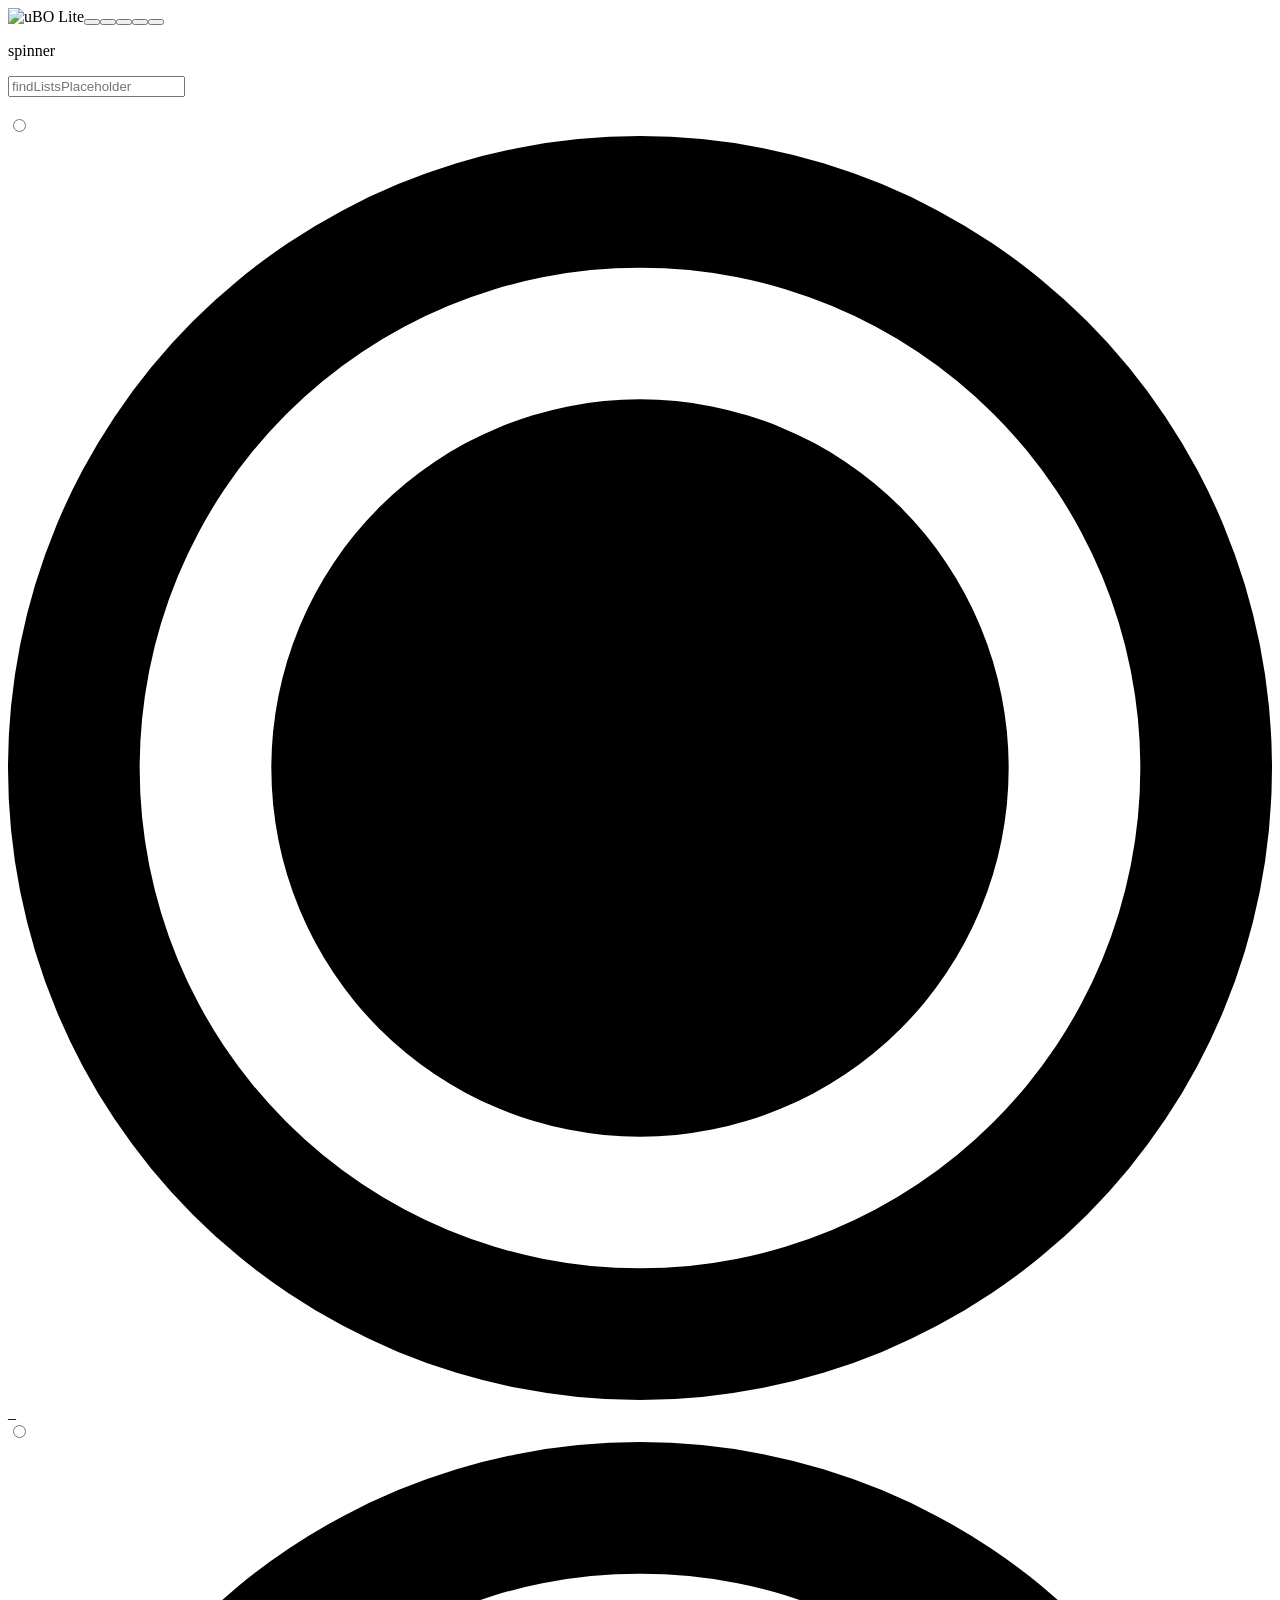
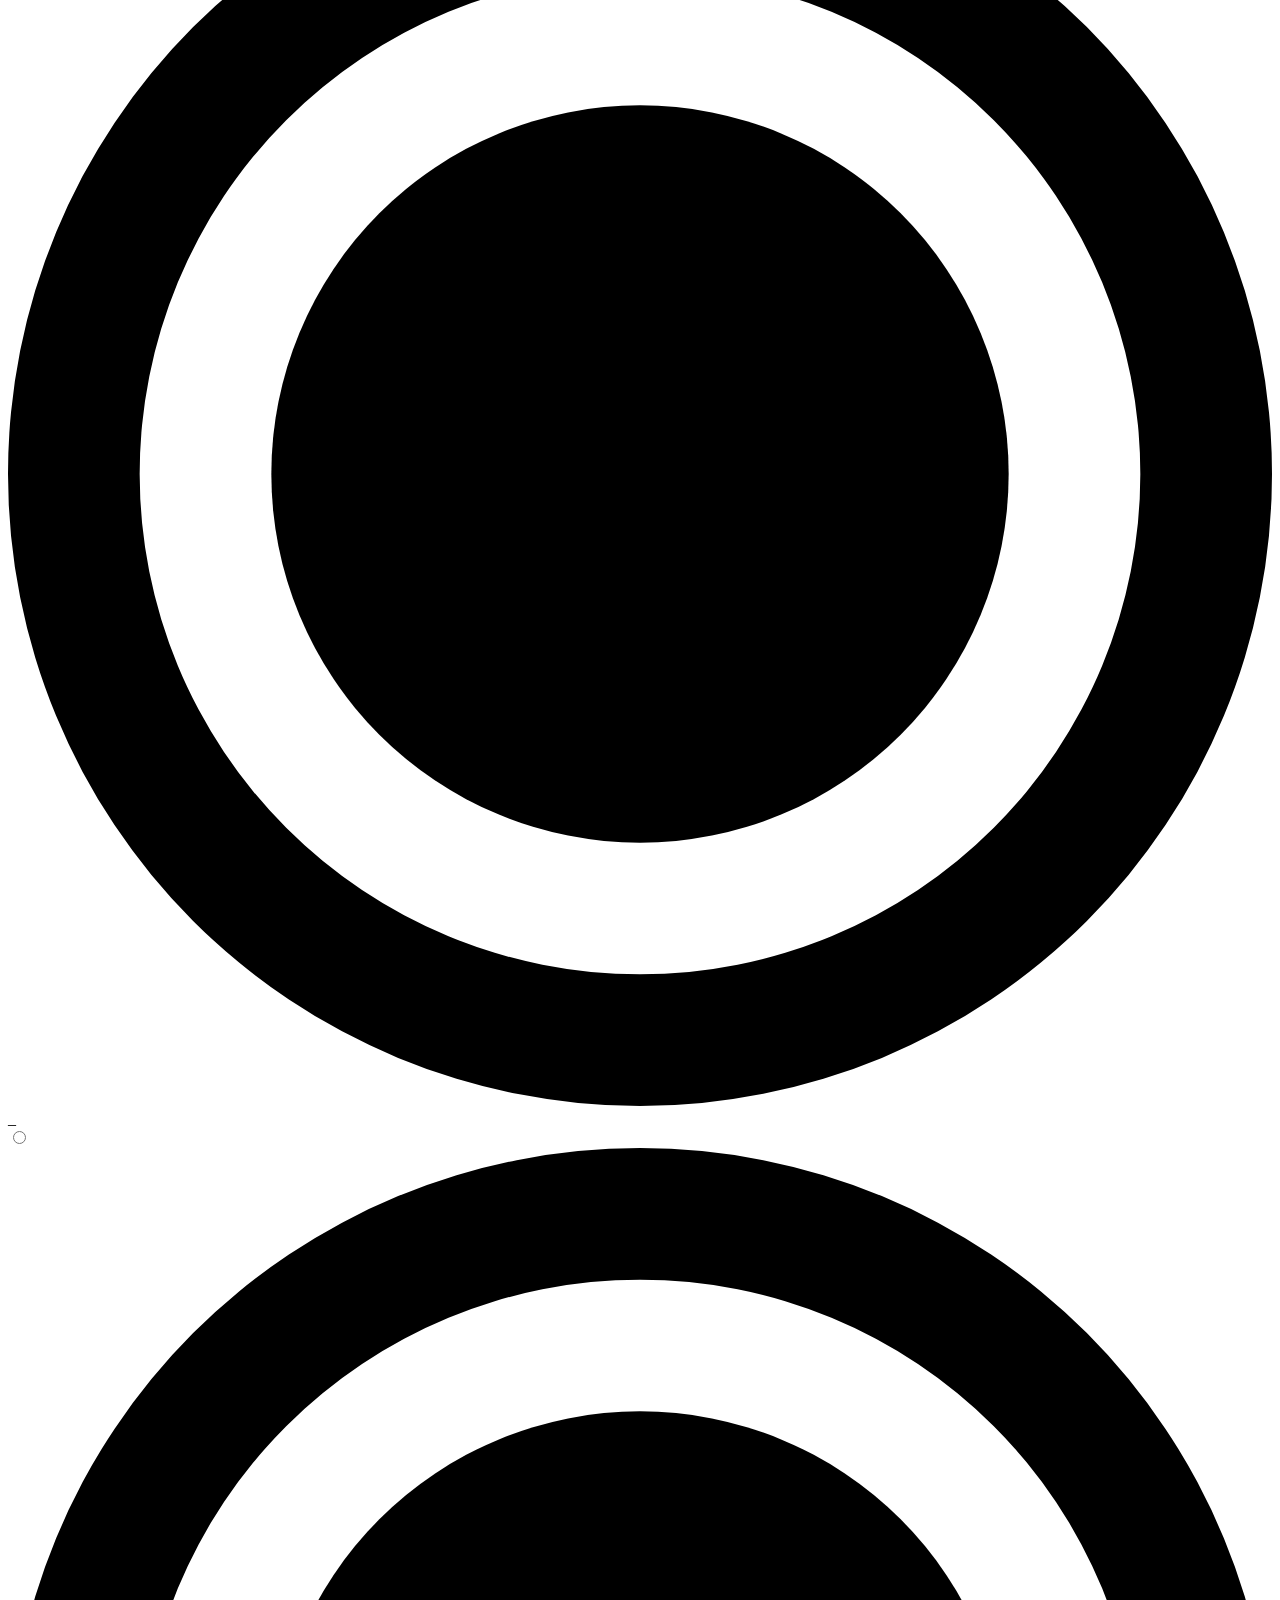
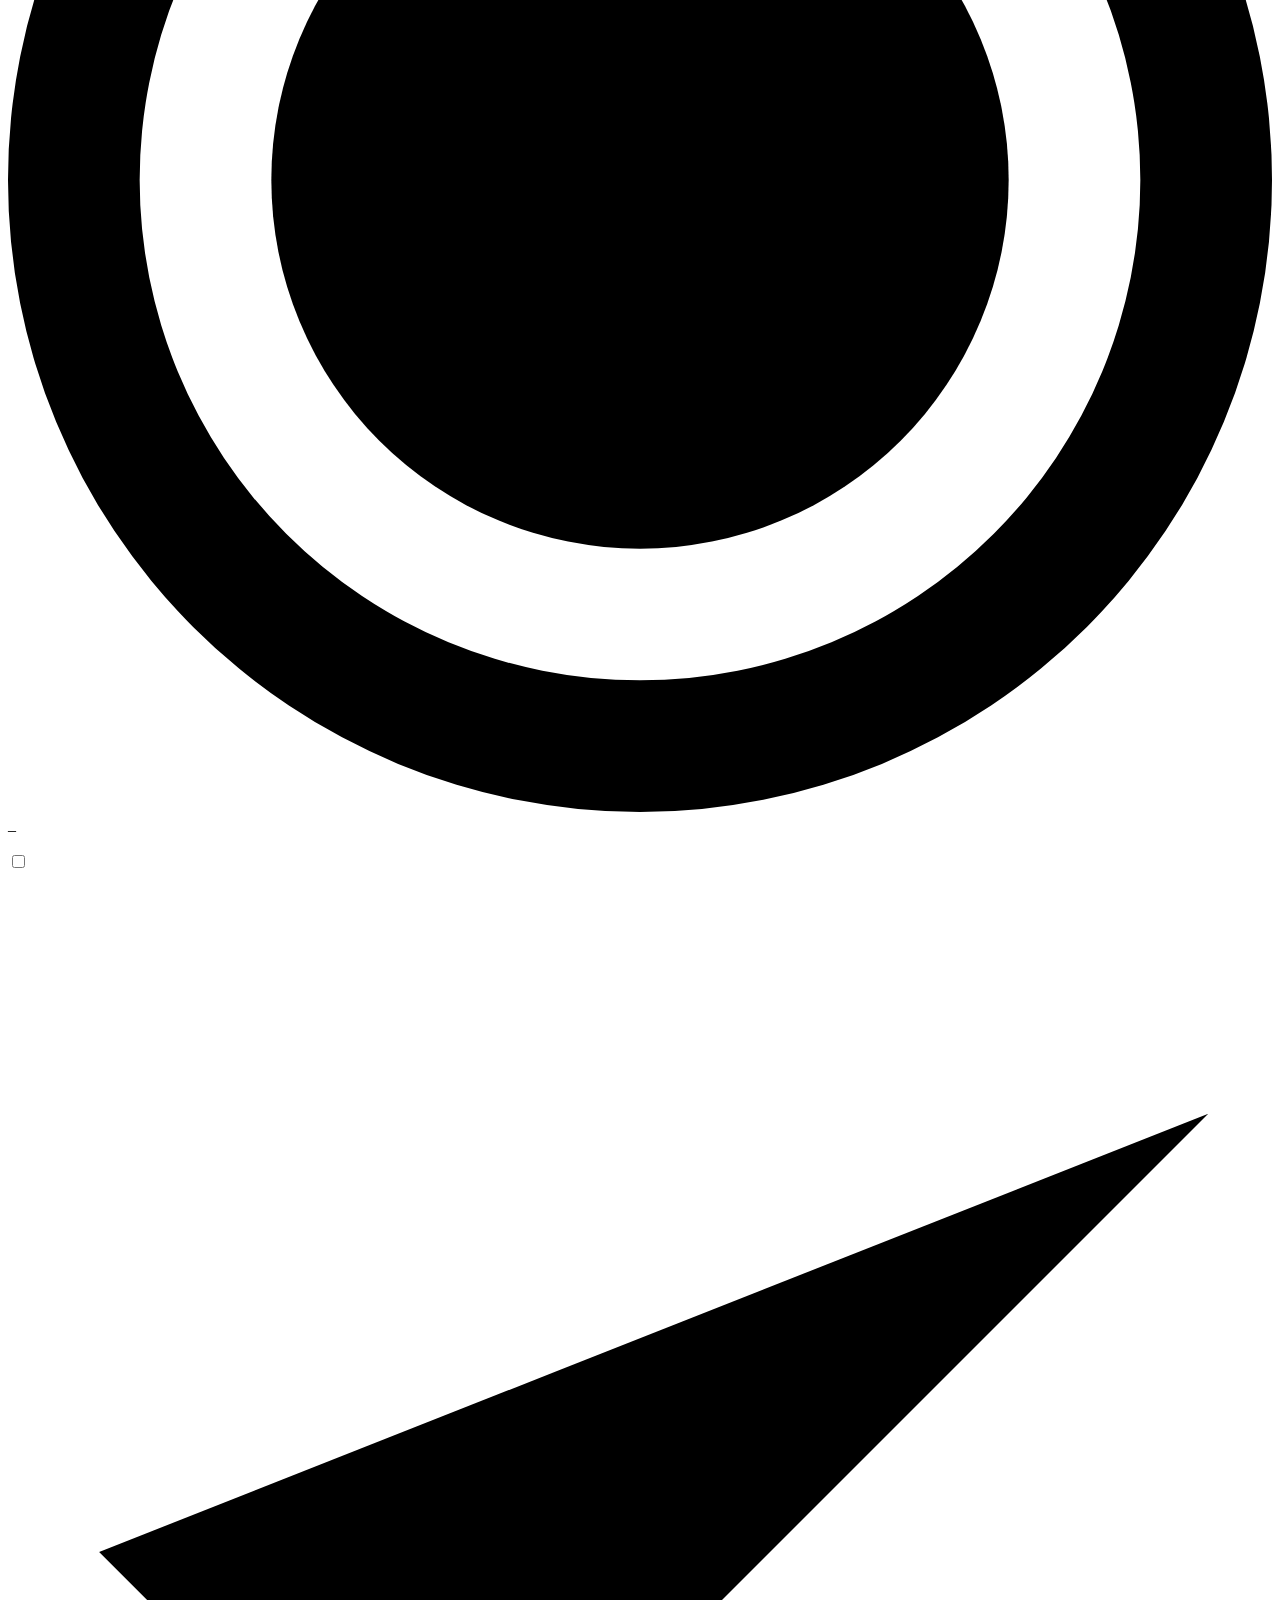
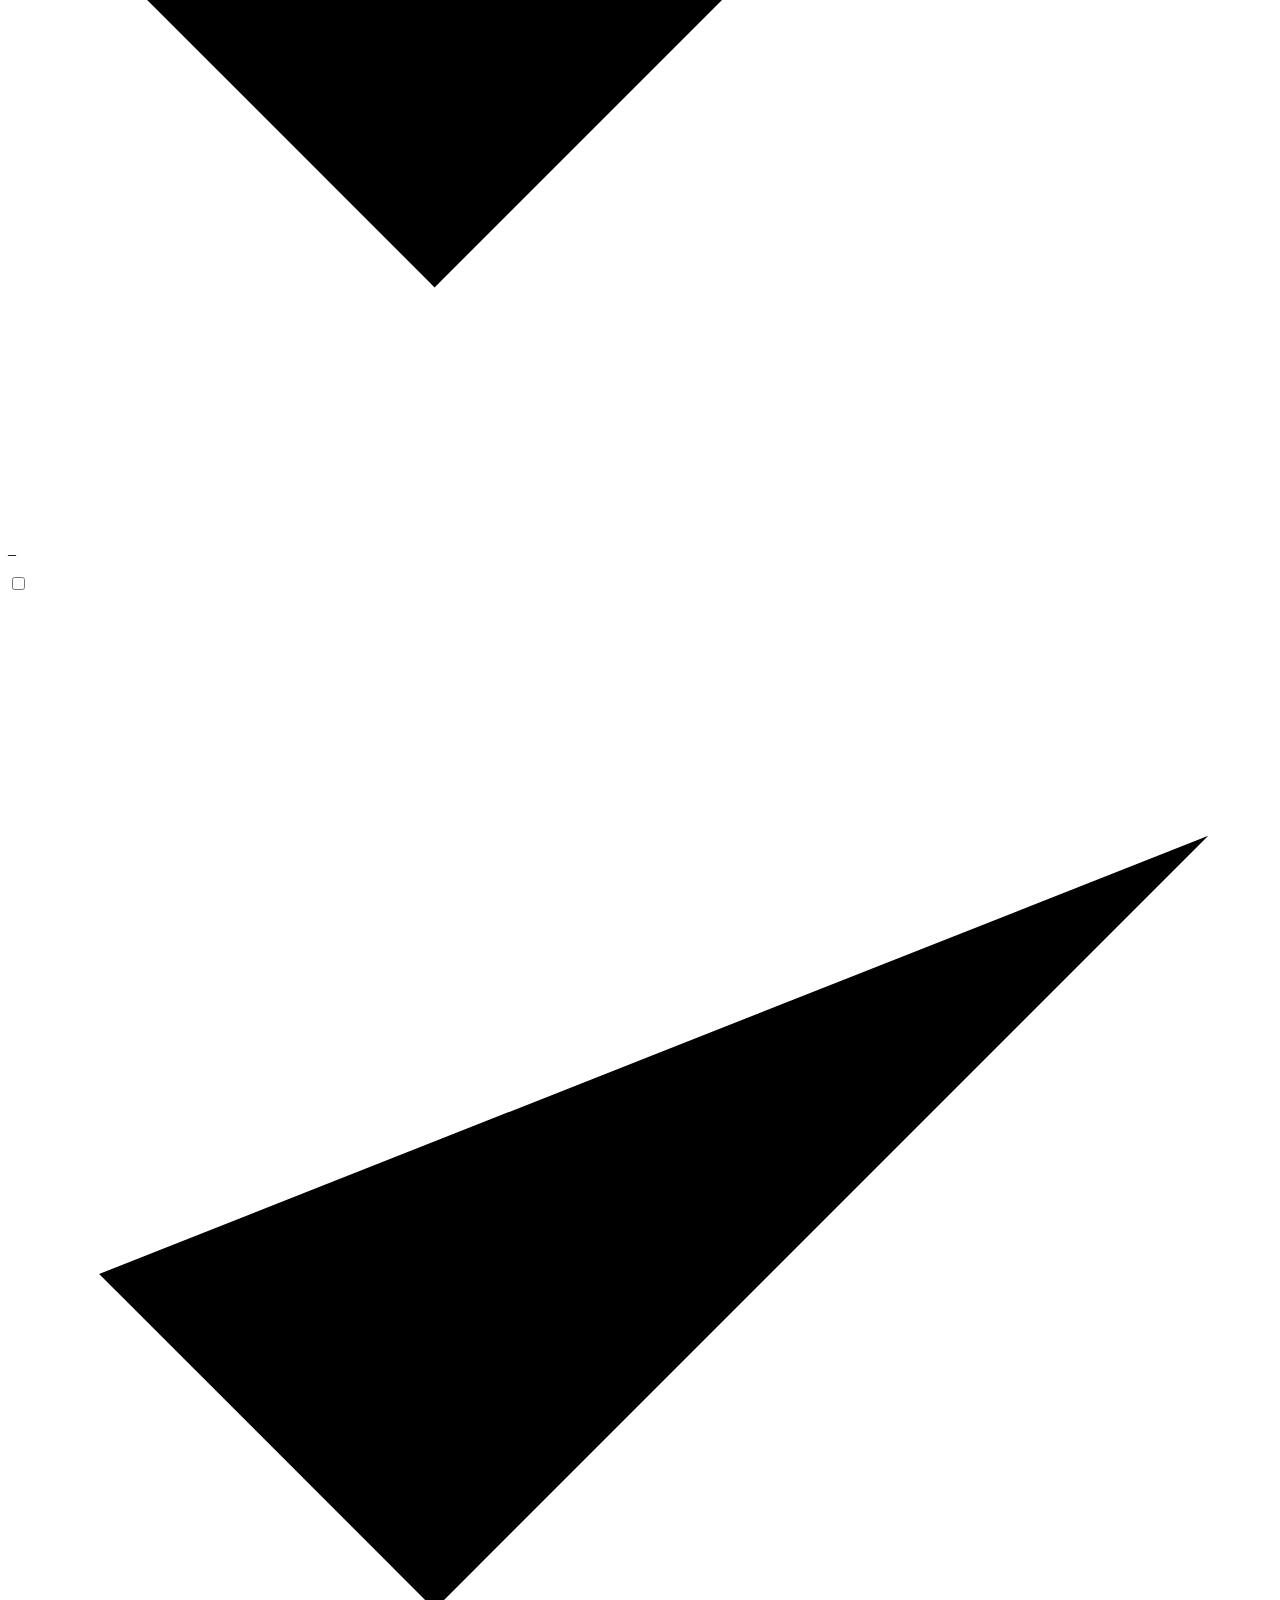
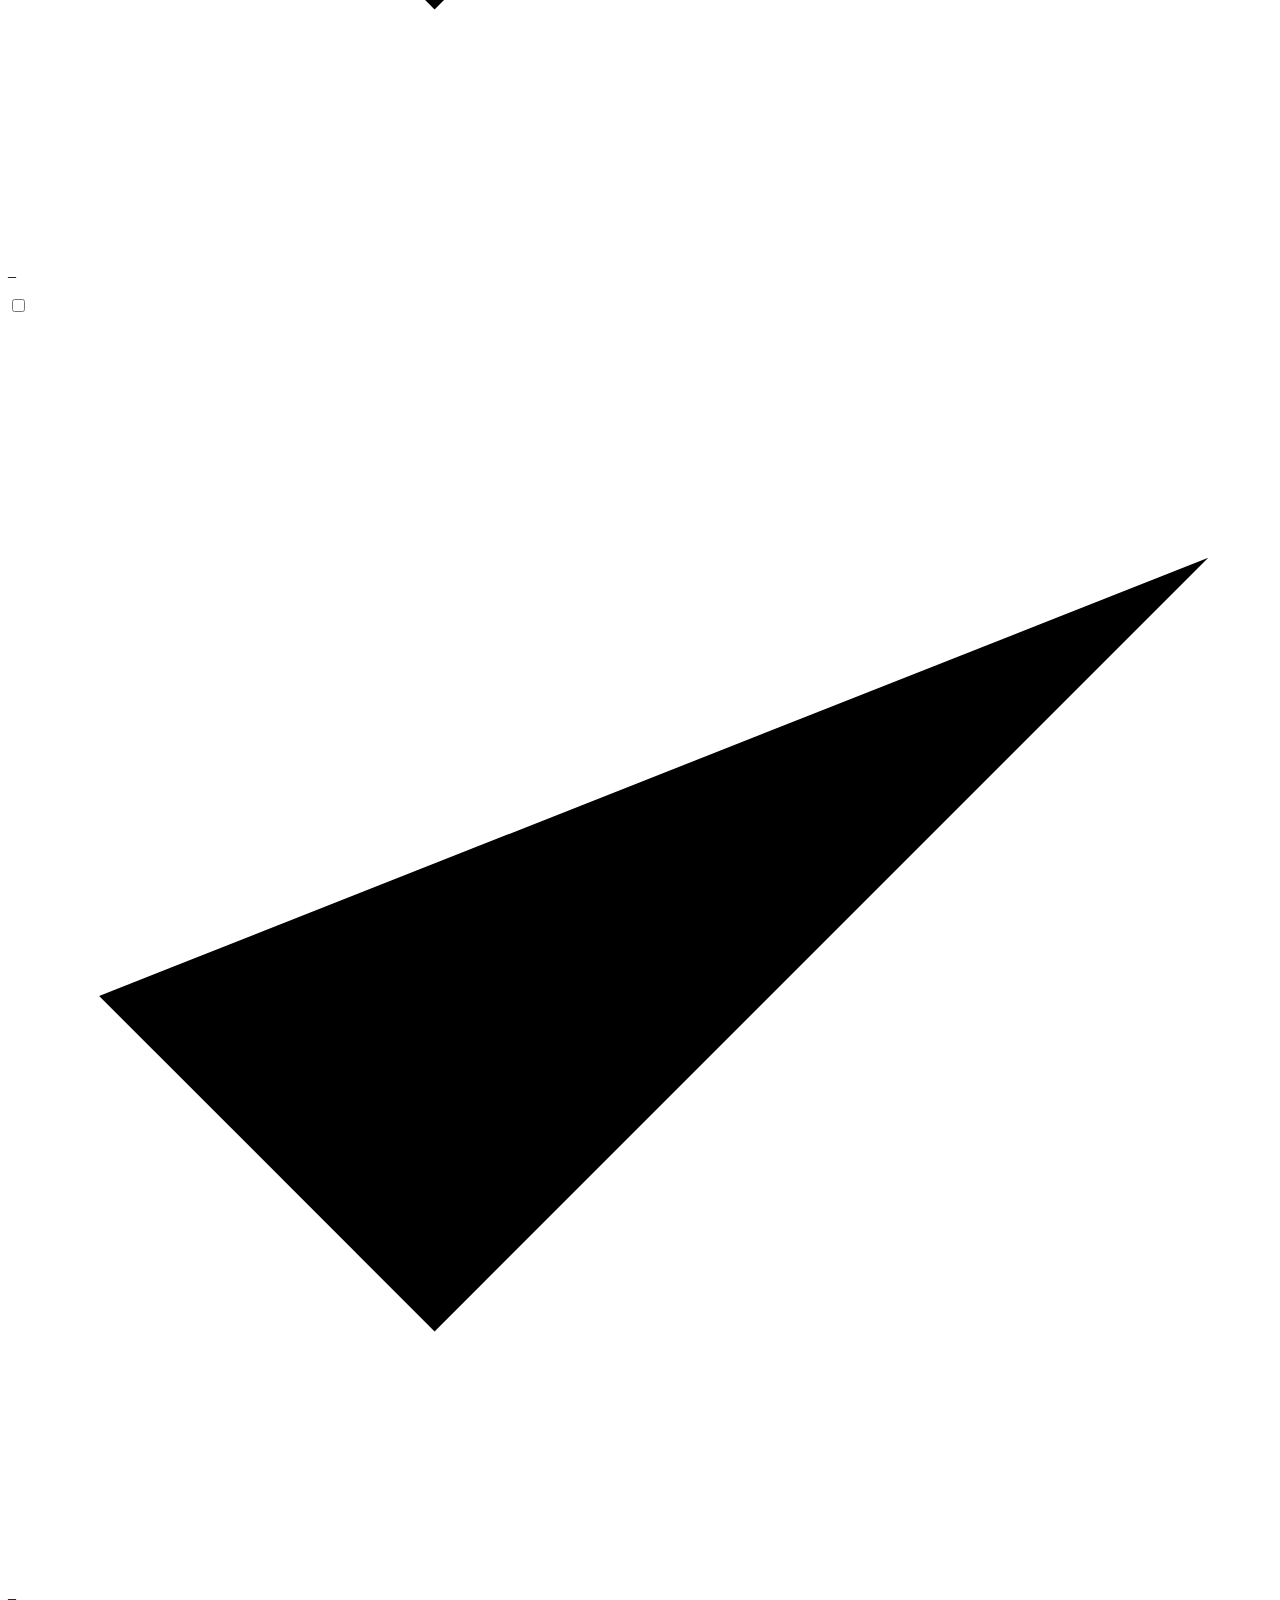
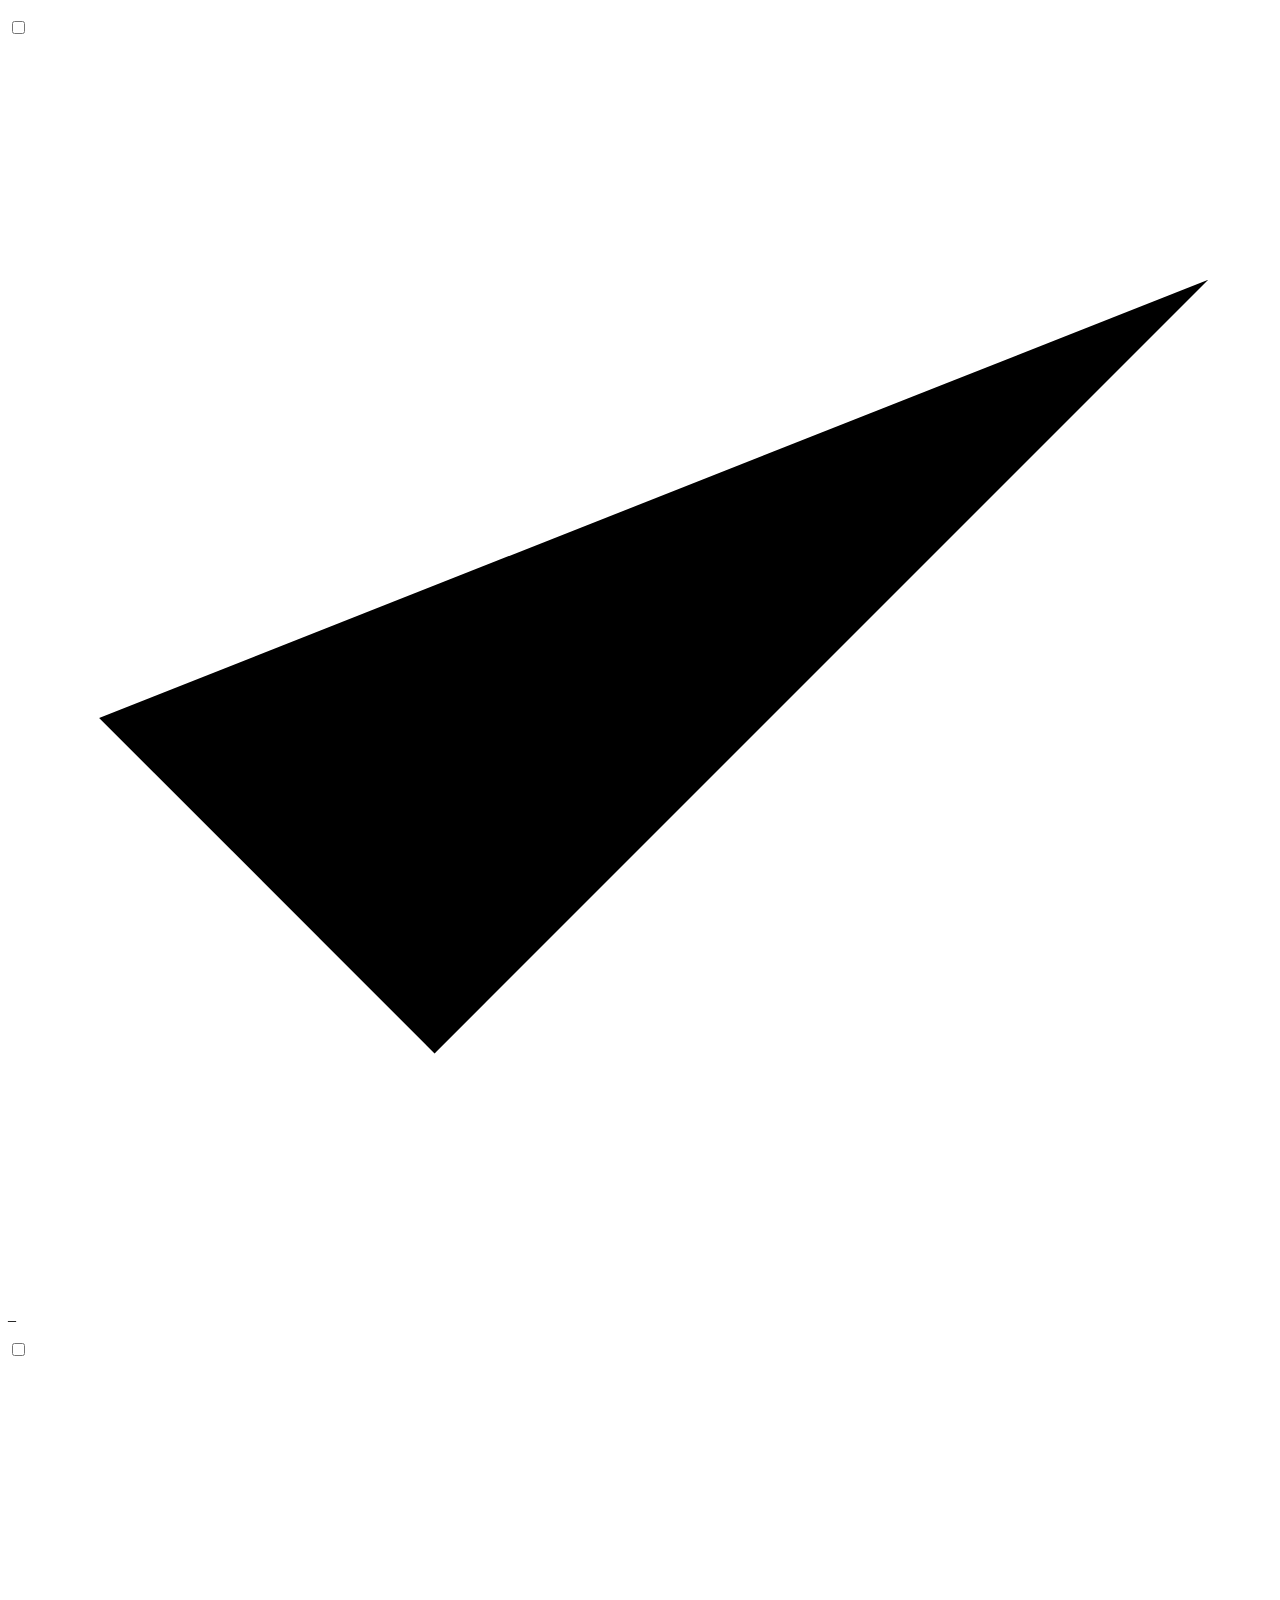
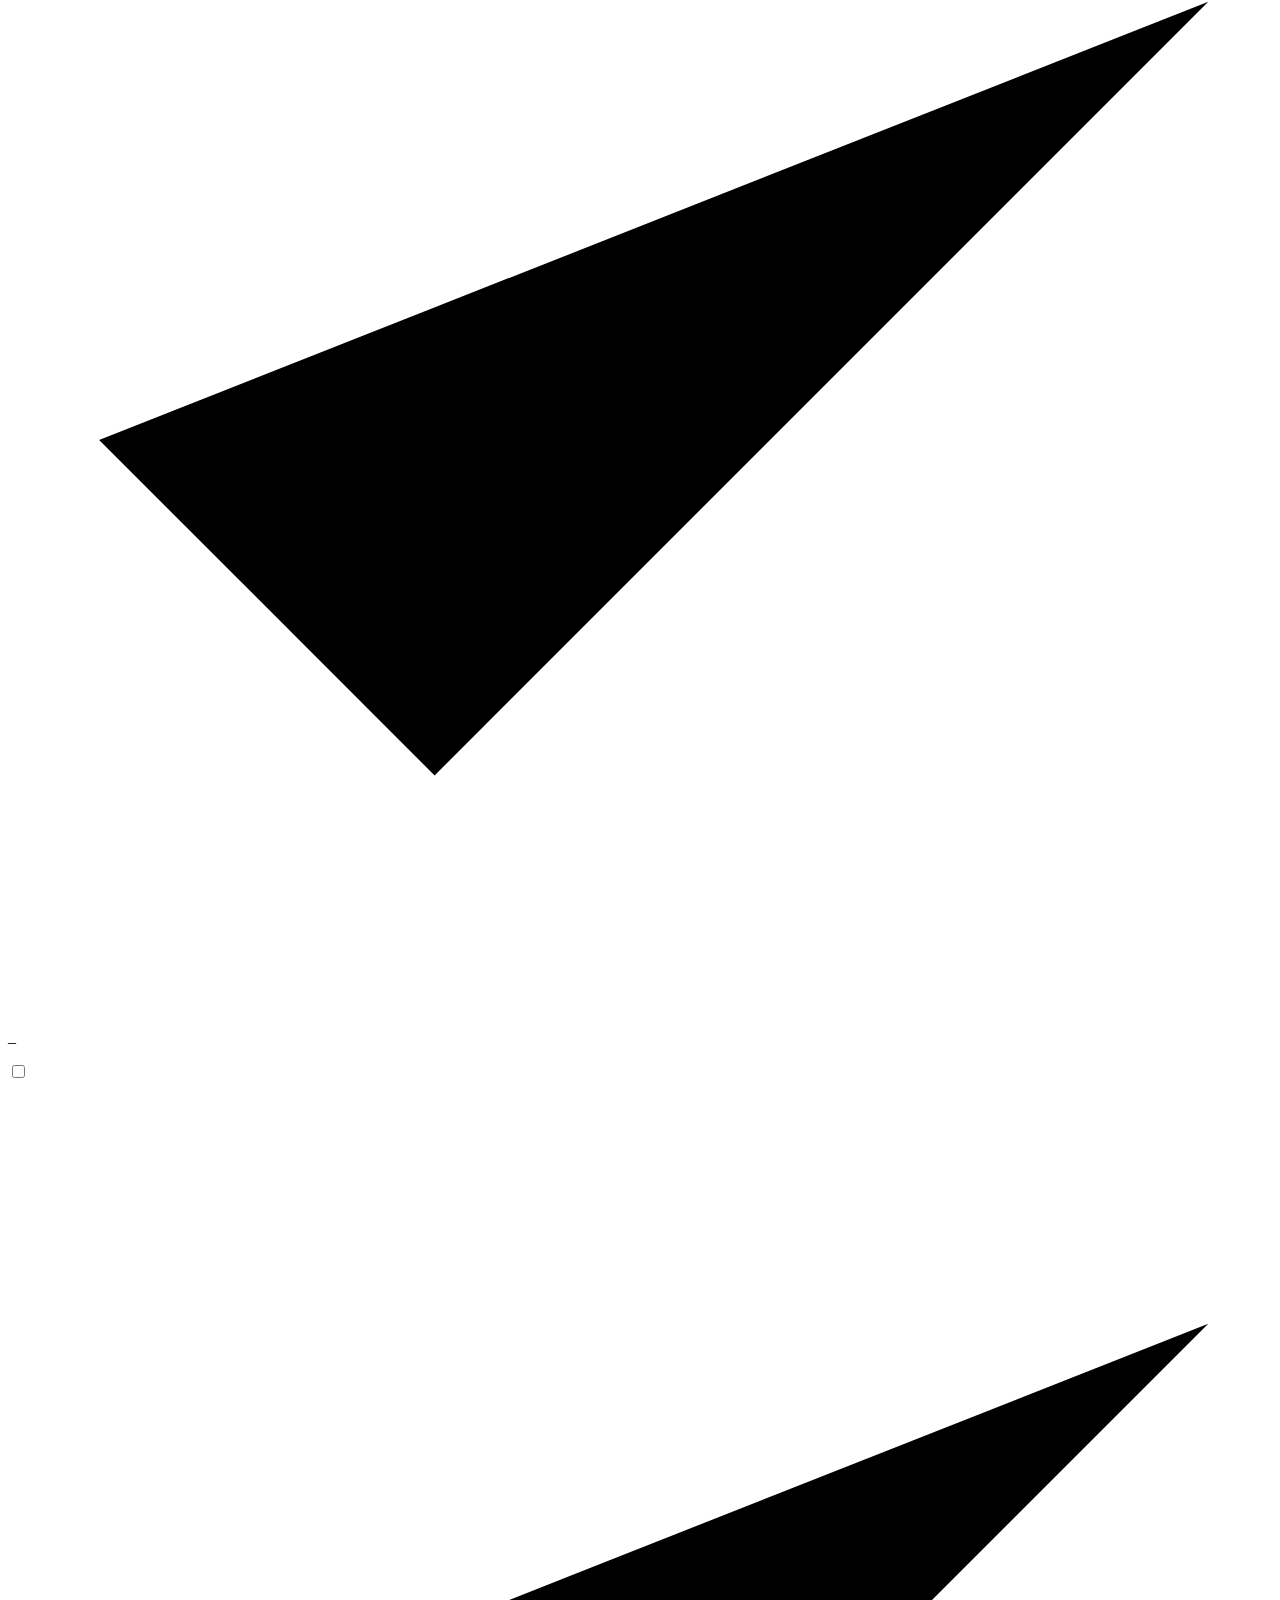
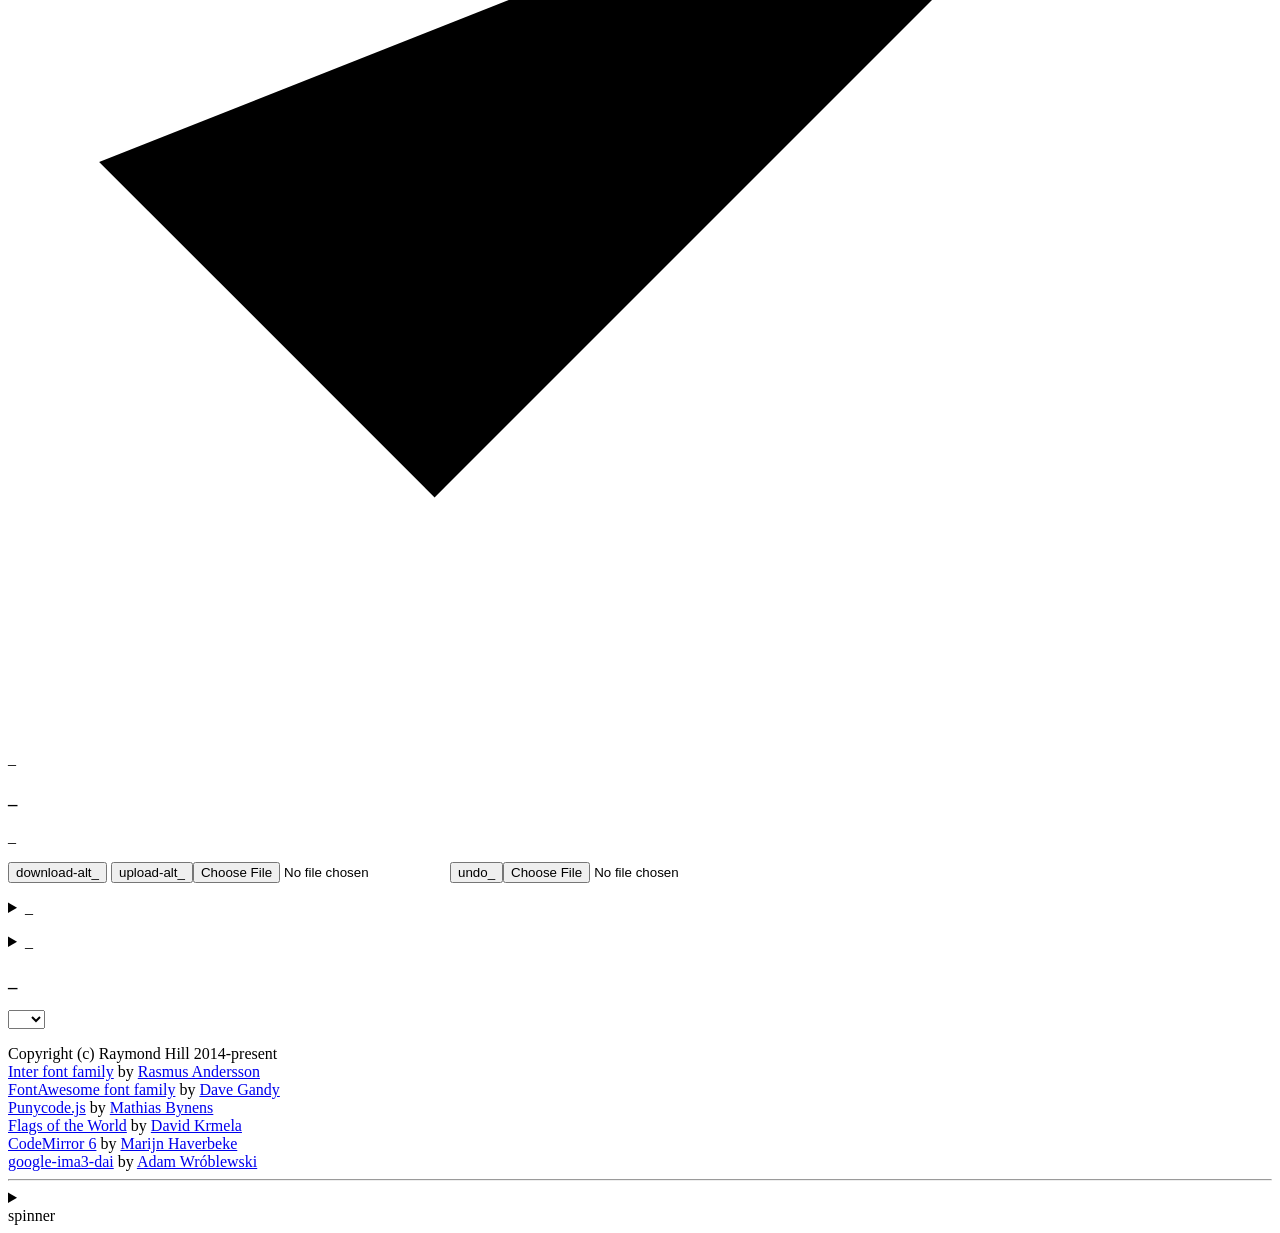
==== platform/mv3/extension/dashboard.html @ 1b6cca25 "mv3: add a generic anti-adblock defuser The filter-driven scriptlets are injected only on hostnames " ====
<!DOCTYPE html>
<html>
<head>
<meta charset="utf-8">
<meta name="viewport" content="width=device-width, initial-scale=1, minimum-scale=1">
<meta name="color-scheme" content="light dark" />
<title data-i18n="dashboardName"></title>
<link rel="stylesheet" href="css/default.css">
<link rel="stylesheet" href="css/common.css">
<link rel="stylesheet" href="css/fa-icons.css">
<link rel="stylesheet" href="css/dashboard.css">

<link rel="stylesheet" href="css/dashboard-common.css">
<link rel="stylesheet" href="css/filtering-mode.css">
<link rel="stylesheet" href="css/settings.css">
<link rel="stylesheet" href="css/filter-editor.css">
<link rel="stylesheet" href="css/develop.css">

<link rel="icon" type="image/png" href="img/icon_64.png"/>
</head>

<body data-pane="settings" class="loading">

<!-- -------- -->
<header>
    <nav id="dashboard-nav">
        <span class="logo"><img data-i18n-title="extName" src="img/ublock.svg" alt="uBO Lite"></span><!--
     --><button class="tabButton" type="button" data-pane="settings" data-i18n="settingsPageName" tabindex="0"></button><!--
     --><button class="tabButton" type="button" data-pane="rulesets" data-i18n="aboutFilterLists" tabindex="0"></button><!--
     --><button class="tabButton" type="button" data-pane="filters" data-i18n="customFiltersPageName"tabindex="0"></button><!--
     --><button class="tabButton" type="button" data-pane="develop" data-i18n="developPageName"tabindex="0"></button><!--
     --><button class="tabButton" type="button" data-pane="about" data-i18n="aboutPageName" tabindex="0"></button>
    </nav>
    <!-- -------- -->
    <div data-pane-related="rulesets">
        <p><span id="commit-spinner" class="fa-icon">spinner</span> <span id="listsOfBlockedHostsPrompt"></span></p>
        <p id="dnrError"></p>
        <p><input id="findInLists" type="search" spellcheck="false" placeholder="findListsPlaceholder" /></p>
    </div>
</header>

<!-- -------- -->
<section data-pane="settings">
    <div>
        <h3 data-i18n="defaultFilteringModeSectionLabel"></h3>
        <p data-i18n="defaultFilteringModeDescription"></p>
        <div id="defaultFilteringMode">
            <label class="filteringModeCard">
                <div>
                    <span><span class="input radio"><input type="radio" name="filteringMode" value="1"><svg viewBox="0 0 24 24"><path d="M 12 0 A 12 12 0 0 0 0 12 A 12 12 0 0 0 12 24 A 12 12 0 0 0 24 12 A 12 12 0 0 0 12 0 z M 12 2.5 A 9.5 9.5 0 0 1 21.5 12 A 9.5 9.5 0 0 1 12 21.5 A 9.5 9.5 0 0 1 2.5 12 A 9.5 9.5 0 0 1 12 2.5 z"/><circle cx="12" cy="12" r="7"/></svg></span><span data-i18n="filteringMode1Name">_</span></span>
                </div>
                <div>
                    <div class="filteringModeSlider" data-level="1">
                        <div class="filteringModeButton"><div></div></div>
                        <span data-level="0"></span>
                        <span data-level="1"></span>
                        <span data-level="2"></span>
                        <span data-level="3"></span>
                    </div>
                </div>
                <div data-i18n="basicFilteringModeDescription"></div>
            </label>
            <label class="filteringModeCard">
                <div>
                    <span><span class="input radio"><input type="radio" name="filteringMode" value="2"><svg viewBox="0 0 24 24"><path d="M 12 0 A 12 12 0 0 0 0 12 A 12 12 0 0 0 12 24 A 12 12 0 0 0 24 12 A 12 12 0 0 0 12 0 z M 12 2.5 A 9.5 9.5 0 0 1 21.5 12 A 9.5 9.5 0 0 1 12 21.5 A 9.5 9.5 0 0 1 2.5 12 A 9.5 9.5 0 0 1 12 2.5 z"/><circle cx="12" cy="12" r="7"/></svg></span><span data-i18n="filteringMode2Name">_</span></span>
                </div>
                <div>
                    <div class="filteringModeSlider" data-level="2">
                        <div class="filteringModeButton"><div></div></div>
                        <span data-level="0"></span>
                        <span data-level="1"></span>
                        <span data-level="2"></span>
                        <span data-level="3"></span>
                    </div>
                </div>
                <div data-i18n="optimalFilteringModeDescription"></div>
            </label>
            <label class="filteringModeCard">
                <div>
                    <span><span class="input radio"><input type="radio" name="filteringMode" value="3"><svg viewBox="0 0 24 24"><path d="M 12 0 A 12 12 0 0 0 0 12 A 12 12 0 0 0 12 24 A 12 12 0 0 0 24 12 A 12 12 0 0 0 12 0 z M 12 2.5 A 9.5 9.5 0 0 1 21.5 12 A 9.5 9.5 0 0 1 12 21.5 A 9.5 9.5 0 0 1 2.5 12 A 9.5 9.5 0 0 1 12 2.5 z"/><circle cx="12" cy="12" r="7"/></svg></span><span data-i18n="filteringMode3Name">_</span></span>
                </div>
                <div>
                    <div class="filteringModeSlider" data-level="3">
                        <div class="filteringModeButton"><div></div></div>
                        <span data-level="0"></span>
                        <span data-level="1"></span>
                        <span data-level="2"></span>
                        <span data-level="3"></span>
                    </div>
                </div>
                <div data-i18n="completeFilteringModeDescription"></div>
            </label>
        </div>
    </div>
    <div>
        <h3 data-i18n="behaviorSectionLabel"></h3>
        <p><label id="autoReload" data-i18n="autoReloadLabel"><span class="input checkbox"><input type="checkbox"><svg viewBox="0 0 24 24"><path d="M1.73,12.91 8.1,19.28 22.79,4.59"/></svg></span>_</label>
        </p>
        <p><label id="showBlockedCount" data-i18n="showBlockedCountLabel"><span class="input checkbox"><input type="checkbox"><svg viewBox="0 0 24 24"><path d="M1.73,12.91 8.1,19.28 22.79,4.59"/></svg></span>_</label>
        <p data-platform-exclude="safari"><label id="strictBlockMode" data-i18n="enableStrictBlockLabel"><span class="input checkbox"><input type="checkbox"><svg viewBox="0 0 24 24"><path d="M1.73,12.91 8.1,19.28 22.79,4.59"/></svg></span>_</label><legend data-i18n="enableStrictBlockLegend"></legend>
        <p><label id="popupBlockMode" data-i18n="enablePopupBlockLabel"><span class="input checkbox"><input type="checkbox"><svg viewBox="0 0 24 24"><path d="M1.73,12.91 8.1,19.28 22.79,4.59"/></svg></span>_</label><legend data-i18n="enablePopupBlockLegend"></legend>
        <p><label id="antiAdblockMode" data-i18n="enableAntiAdblockLabel"><span class="input checkbox"><input type="checkbox"><svg viewBox="0 0 24 24"><path d="M1.73,12.91 8.1,19.28 22.79,4.59"/></svg></span>_</label><legend data-i18n="enableAntiAdblockLegend"></legend>
        <p id="developerMode"><label data-i18n="developerModeLabel"><span class="input checkbox"><input type="checkbox"><svg viewBox="0 0 24 24"><path d="M1.73,12.91 8.1,19.28 22.79,4.59"/></svg></span>_</label><legend data-i18n="developerModeLegend"></legend>
    </div>
    <div>
        <h3 data-i18n="settingsBackupRestoreLabel">_</h3>
        <p data-i18n="settingsBackupRestoreSummary">_</p>
        <p>
            <button class="iconified dontshrink" type="button"><span class="fa-icon">download-alt</span><span data-i18n="backupButton">_</span><span class="hover"></span></button>
            <button class="iconified dontshrink" type="button"><span class="fa-icon">upload-alt</span><span data-i18n="restoreButton">_</span><span class="hover"></span></button><input type="file" accept="application/json">
            <button class="iconified dontshrink" type="button"><span class="fa-icon">undo</span><span data-i18n="resetToDefaultButton">_</span><span class="hover"></span></button><input type="file" accept="application/json">
        </p>
    </div>
</section>

<!-- -------- -->
<section data-pane="rulesets">
    <div id="lists"></div>
    <aside>
        <p class="userScriptsInfo"><span data-i18n="customListImportUserScriptsInfo"></span> <span data-i18n="userScriptsInfo"></span></p>
        <details class="importRulesetURL"><summary data-i18n="customListImportLabel">_</summary>
        <p>
            <input type="url" spellcheck="false" placeholder="customListImportPlaceholder">
            <button class="iconified dontshrink" type="button"><span class="fa-icon">check</span><span data-i18n="addButton">_</span><span class="hover"></span></button>
        </p>
        </details>
    </aside>
</section>

<!-- -------- -->
<section data-pane="filters">
    <ul class="hostnames"></ul>
    <aside>
        <details class="importFromText"><summary data-i18n="customFiltersImportExportLabel">_</summary>
            <div><textarea spellcheck="false" placeholder="customFiltersImportTextareaPlaceholder"></textarea></div>
            <p>
                <button class="iconified dontshrink" type="button"><span class="fa-icon">check</span><span data-i18n="addButton">_</span><span class="hover"></span></button>
                <button class="iconified dontshrink" type="button"><span class="fa-icon">download-alt</span><span data-i18n="importAndAppendButton">_</span><span class="hover"></span></button>
                <button class="iconified dontshrink" type="button"><span class="fa-icon">upload-alt</span><span data-i18n="exportButton">_</span><span class="hover"></span></button><input type="file" accept="text/plain">
            </p>
        </details>
    </aside>
    <aside id="sandboxEditor">
        <h3 data-i18n="sandboxEditorLabel">_</h3>
        <p class="userScriptsInfo"><span data-i18n="sandboxEditorUserScriptsInfo"></span> <span data-i18n="userScriptsInfo"></span></p>
        <div class="cm-container"></div>
    </aside>
</section>

<!-- -------- -->
<section data-pane="develop">
    <div>
        <p>
            <label for="editors" data-i18n="developDropdownLabel"></label> <select id="editors">
                <option value="modes" selected data-i18n="developOptionFilteringModeDetails"></option>
                <option value="dnr.rw.user" data-i18n="developOptionCustomDnrRules"></option>
                <hr>
                <optgroup label="" data-i18n-label="developOptionDnrRulesOf">
                    <option value="dnr.ro.dynamic" data-i18n="developOptionDynamicRuleset"></option>
                    <option value="dnr.ro.session" data-i18n="developOptionSessionRuleset"></option>
                </optgroup>
            </select>&nbsp;
        </p>
        <div class="cm-container"></div>
    </div>
</section>

<!-- -------- -->
<section data-pane="about">
    <div class="body">
        <div id="aboutNameVer" class="li"></div>
        <div class="liul">
            <div class="li">Copyright (c) Raymond Hill 2014-present</div>
        </div>
        <div class="li"><a href="https://github.com/uBlockOrigin/uBOL-home/wiki/Privacy-policy" data-i18n="aboutPrivacyPolicy"></a></div>
        <div class="li"><a href="https://github.com/uBlockOrigin/uBOL-home/wiki" data-i18n="aboutDocumentation"></a></div>
        <div class="li"><a href="https://github.com/uBlockOrigin/uBOL-home/releases" data-i18n="aboutChangelog"></a></div>
        <div class="li"><a href="https://github.com/gorhill/uBlock" data-i18n="aboutCode"></a></div>
        <div class="li"><span data-i18n="aboutContributors"></span></div>
        <div class="liul">
            <div class="li"><a href="https://github.com/gorhill/uBlock/graphs/contributors" data-i18n="aboutSourceCode"></a></div>
            <div class="li"><a href="https://crowdin.com/project/ublock" data-i18n="aboutTranslations"></a></div>
            <div class="li"><a href="https://github.com/uBlockOrigin/uAssets/graphs/contributors" data-i18n="aboutFilterLists"></a></div>
        </div>
        <div class="li"><span data-i18n="aboutDependencies"></span></div>
        <div class="liul">
            <div class="li"><span><a href="https://github.com/rsms/inter" target="_blank">Inter font family</a> by <a href="https://github.com/rsms">Rasmus Andersson</a></span></div>
            <div class="li"><span><a href="https://fontawesome.com/" target="_blank">FontAwesome font family</a> by <a href="https://github.com/davegandy">Dave Gandy</a></span></div>
            <div class="li"><span><a href="https://github.com/mathiasbynens/punycode.js" target="_blank">Punycode.js</a> by <a href="https://github.com/mathiasbynens">Mathias Bynens</a></span></div>
            <div class="li"><span><a href="https://flagpedia.net/" target="_blank">Flags of the World</a> by <a href="https://www.davidkrmela.com/">David Krmela</a></span></div>
            <div class="li"><span><a href="https://codemirror.net/" target="_blank">CodeMirror 6</a> by <a href="https://github.com/marijnh">Marijn Haverbeke</a></span></div>
            <div class="li"><span><a href="https://github.com/AdguardTeam/Scriptlets/blob/master/src/redirects/google-ima3-dai.ts" target="_blank">google-ima3-dai</a> by <a href="https://github.com/AdamWr">Adam Wróblewski</a></span></div>
        </div>
        <hr>
        <details><summary data-i18n="supportS5H"></summary>
        <pre style="user-select:all; -webkit-user-select:all; direction:ltr;"></pre>
        </details>
    </div>
</section>

<!-- -------- -->
<section data-pane="busy">
    <div>
        <span class="fa-icon">spinner</span>
    </div>
</section>

<!-- -------- -->
<template id="listEntryLeaf">
    <div class="listEntry" data-role="leaf">
        <span class="detailbar">
            <label><span class="input checkbox"><input type="checkbox"><svg viewBox="0 0 24 24"><path d="M1.73,12.91 8.1,19.28 22.79,4.59"/></svg></span><span class="listname forinput"></span>
            </label>
            <span class="iconbar"><!--
             --><span class="fa-icon support doRemove">trash-o</span><!--
             --><span class="fa-icon support undoRemove">undo</span><!--
             --><a class="fa-icon support" href="#" target="_blank">home</a>
            </span>
        </span>
    </div>
</template>
<template id="listEntryNode">
    <div class="listEntry expandable" data-role="node">
        <span class="detailbar">
            <label><span class="input checkbox"><input type="checkbox"><svg viewBox="0 0 24 24"><path d="M1.73,12.91 8.1,19.28 22.79,4.59"/></svg></span><span class="listname forinput"></span></label>
            <span class="count"></span>
            <span class="fa-icon listExpander">angle-up</span>
        </span>
    </div>
</template>
<template id="listEntryRoot">
    <div class="listEntry expandable" data-role="rootnode">
        <div class="detailbar">
            <h3 class="listname"></h3>
            <span class="count"></span>
            <span class="fa-icon listExpander">angle-up</span>
        </div>
    </div>
</template>
<template id="listEntries">
    <div class="listEntries"></div>
</template>
<template id="customFiltersHostname">
    <li class="hostname" data-pretty="" data-ugly=""><div><span class="hostname" spellcheck="false" contenteditable="plaintext-only"></span><span class="copy fa-icon">files-o</span><span class="remove fa-icon">trash-o</span><span class="undo fa-icon">undo</span></div>
    <ul class="selectors"></ul>
    </li>
</template>
<template id="customFiltersSelector">
    <li class="selector" data-pretty="" data-ugly=""><div><span class="selector" spellcheck="false" contenteditable="plaintext-only"></span><span class="copy fa-icon">files-o</span><span class="remove fa-icon">trash-o</span><span class="undo fa-icon">undo</span></div></li>
</template>
<template class="io-panel">
    <span class="io-panel">
        <button id="apply" class="preferred iconified" type="button" disabled><span class="fa-icon">save</span><span data-i18n="saveButton">_</span><span class="hover"></span></button>
        <button id="revert" class="iconified" type="button" disabled><span class="fa-icon">undo</span><span data-i18n="revertButton">_</span><span class="hover"></span></button>
        <button id="import" class="iconified" type="button"><span class="fa-icon">download-alt</span><span data-i18n="importAndAppendButton">_</span><span class="hover"></span></button>
        <button id="export" class="iconified" type="button"><span class="fa-icon">upload-alt</span><span data-i18n="exportButton">_</span><span class="hover"></span></button><input type="file" accept="json/application">
    </span>
</template>
<template class="summary-panel">
    <div class="info-panel summary-panel">
        <span class="info"></span><span class="warning" data-i18n="dnrRulesWarning"></span>
    </div>
</template>
<template class="feedback-panel">
    <div class="info-panel feedback-panel">
        <div class="info"></div>
        <div class="close"></div>
    </div>
</template>
<template class="ro-summary-panel">
    <div class="info-panel summary-panel">
    </div>
</template>
<template class="badmark-tooltip">
    <div class="badmark-tooltip">
    </div>
</template>

<script src="lib/codemirror/cm6.bundle.ubol.min.js"></script>
<script src="js/theme.js" type="module"></script>
<script src="js/fa-icons.js" type="module"></script>
<script src="js/i18n.js" type="module"></script>
<script src="js/dashboard.js" type="module"></script>
<script src="js/settings.js" type="module"></script>
<script src="js/filter-manager-ui.js" type="module"></script>
<script src="js/develop.js" type="module"></script>

</body>
</html>
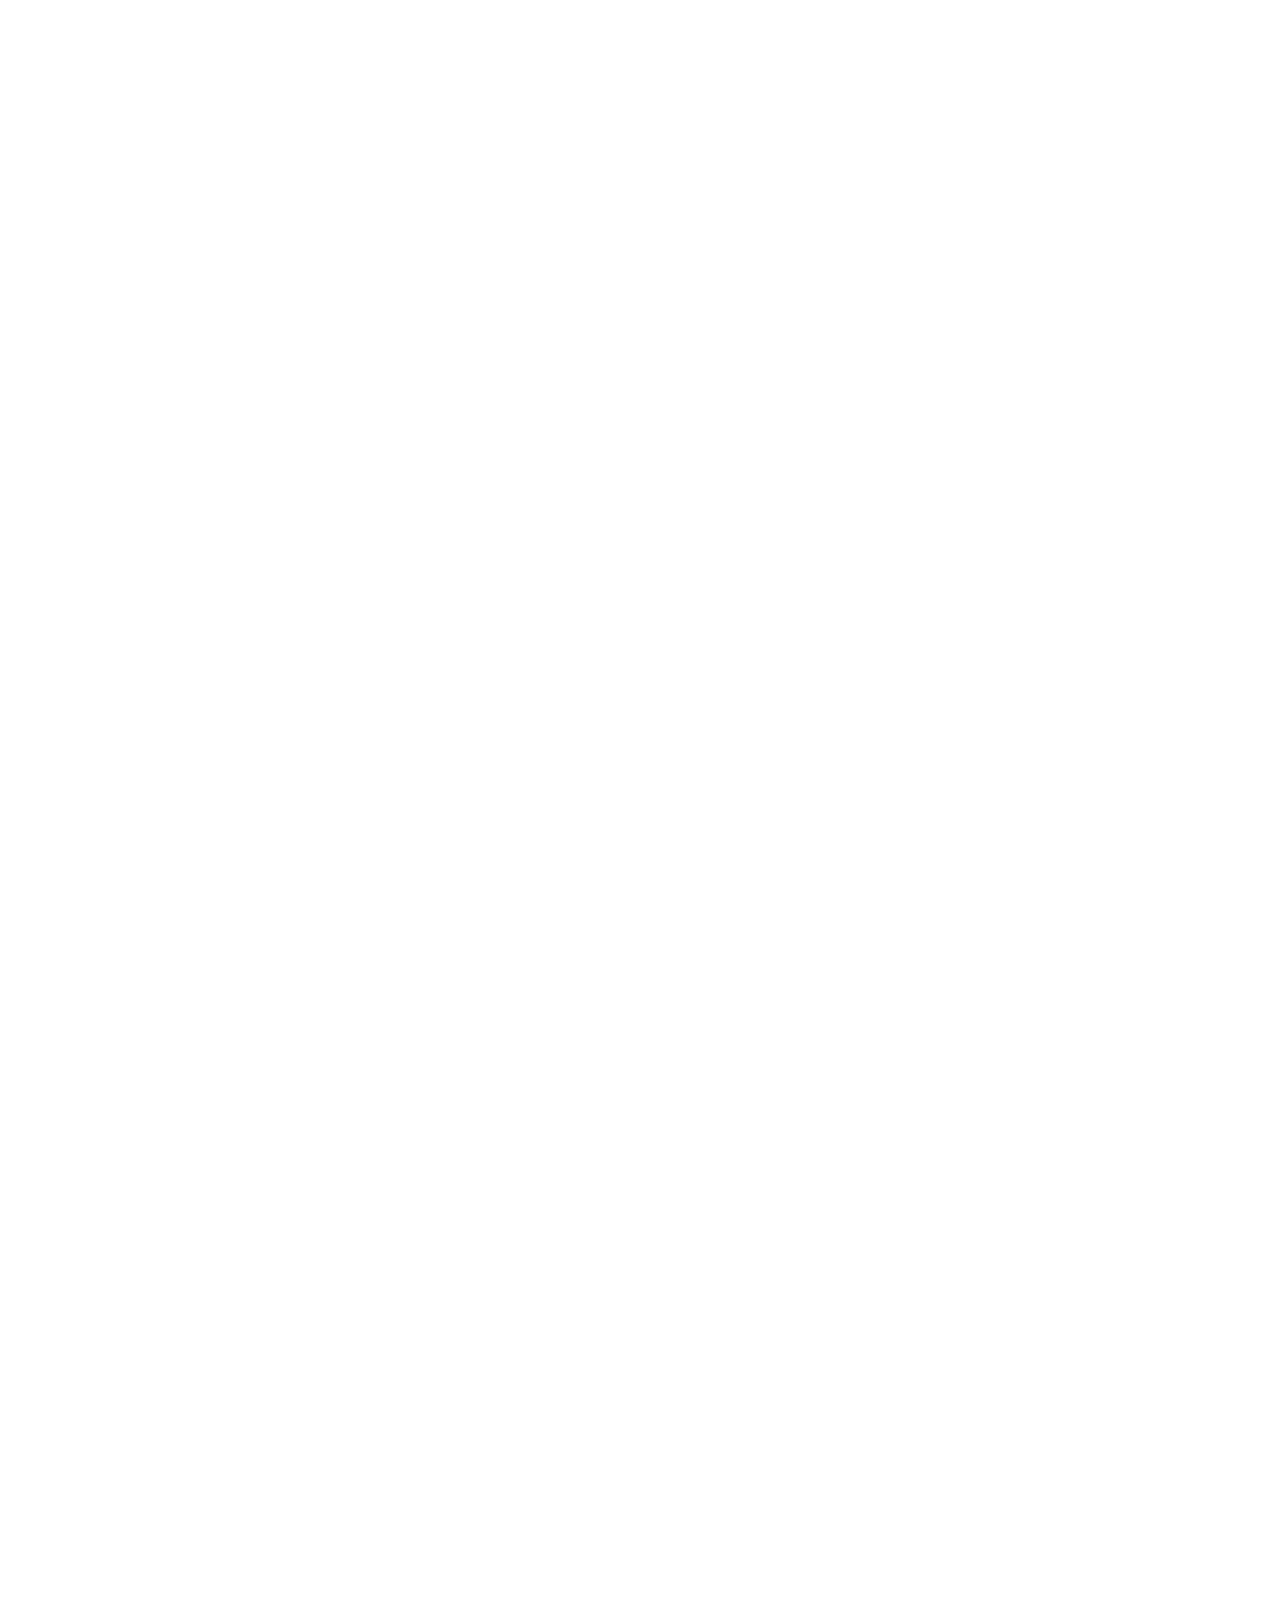
==== commit 000ce1f9: "mv3: group the dashboard behaviour options, drop the decorative sliders Two things in the settings p" ====
--- a/platform/mv3/extension/dashboard.html
+++ b/platform/mv3/extension/dashboard.html
@@ -11,7 +11,6 @@
 <link rel="stylesheet" href="css/dashboard.css">
 
 <link rel="stylesheet" href="css/dashboard-common.css">
-<link rel="stylesheet" href="css/filtering-mode.css">
 <link rel="stylesheet" href="css/settings.css">
 <link rel="stylesheet" href="css/filter-editor.css">
 <link rel="stylesheet" href="css/develop.css">
@@ -49,58 +48,38 @@
                 <div>
                     <span><span class="input radio"><input type="radio" name="filteringMode" value="1"><svg viewBox="0 0 24 24"><path d="M 12 0 A 12 12 0 0 0 0 12 A 12 12 0 0 0 12 24 A 12 12 0 0 0 24 12 A 12 12 0 0 0 12 0 z M 12 2.5 A 9.5 9.5 0 0 1 21.5 12 A 9.5 9.5 0 0 1 12 21.5 A 9.5 9.5 0 0 1 2.5 12 A 9.5 9.5 0 0 1 12 2.5 z"/><circle cx="12" cy="12" r="7"/></svg></span><span data-i18n="filteringMode1Name">_</span></span>
                 </div>
-                <div>
-                    <div class="filteringModeSlider" data-level="1">
-                        <div class="filteringModeButton"><div></div></div>
-                        <span data-level="0"></span>
-                        <span data-level="1"></span>
-                        <span data-level="2"></span>
-                        <span data-level="3"></span>
-                    </div>
-                </div>
                 <div data-i18n="basicFilteringModeDescription"></div>
             </label>
             <label class="filteringModeCard">
                 <div>
                     <span><span class="input radio"><input type="radio" name="filteringMode" value="2"><svg viewBox="0 0 24 24"><path d="M 12 0 A 12 12 0 0 0 0 12 A 12 12 0 0 0 12 24 A 12 12 0 0 0 24 12 A 12 12 0 0 0 12 0 z M 12 2.5 A 9.5 9.5 0 0 1 21.5 12 A 9.5 9.5 0 0 1 12 21.5 A 9.5 9.5 0 0 1 2.5 12 A 9.5 9.5 0 0 1 12 2.5 z"/><circle cx="12" cy="12" r="7"/></svg></span><span data-i18n="filteringMode2Name">_</span></span>
                 </div>
-                <div>
-                    <div class="filteringModeSlider" data-level="2">
-                        <div class="filteringModeButton"><div></div></div>
-                        <span data-level="0"></span>
-                        <span data-level="1"></span>
-                        <span data-level="2"></span>
-                        <span data-level="3"></span>
-                    </div>
-                </div>
                 <div data-i18n="optimalFilteringModeDescription"></div>
             </label>
             <label class="filteringModeCard">
                 <div>
                     <span><span class="input radio"><input type="radio" name="filteringMode" value="3"><svg viewBox="0 0 24 24"><path d="M 12 0 A 12 12 0 0 0 0 12 A 12 12 0 0 0 12 24 A 12 12 0 0 0 24 12 A 12 12 0 0 0 12 0 z M 12 2.5 A 9.5 9.5 0 0 1 21.5 12 A 9.5 9.5 0 0 1 12 21.5 A 9.5 9.5 0 0 1 2.5 12 A 9.5 9.5 0 0 1 12 2.5 z"/><circle cx="12" cy="12" r="7"/></svg></span><span data-i18n="filteringMode3Name">_</span></span>
                 </div>
-                <div>
-                    <div class="filteringModeSlider" data-level="3">
-                        <div class="filteringModeButton"><div></div></div>
-                        <span data-level="0"></span>
-                        <span data-level="1"></span>
-                        <span data-level="2"></span>
-                        <span data-level="3"></span>
-                    </div>
-                </div>
                 <div data-i18n="completeFilteringModeDescription"></div>
             </label>
         </div>
     </div>
     <div>
         <h3 data-i18n="behaviorSectionLabel"></h3>
-        <p><label id="autoReload" data-i18n="autoReloadLabel"><span class="input checkbox"><input type="checkbox"><svg viewBox="0 0 24 24"><path d="M1.73,12.91 8.1,19.28 22.79,4.59"/></svg></span>_</label>
-        </p>
-        <p><label id="showBlockedCount" data-i18n="showBlockedCountLabel"><span class="input checkbox"><input type="checkbox"><svg viewBox="0 0 24 24"><path d="M1.73,12.91 8.1,19.28 22.79,4.59"/></svg></span>_</label>
-        <p data-platform-exclude="safari"><label id="strictBlockMode" data-i18n="enableStrictBlockLabel"><span class="input checkbox"><input type="checkbox"><svg viewBox="0 0 24 24"><path d="M1.73,12.91 8.1,19.28 22.79,4.59"/></svg></span>_</label><legend data-i18n="enableStrictBlockLegend"></legend>
-        <p><label id="popupBlockMode" data-i18n="enablePopupBlockLabel"><span class="input checkbox"><input type="checkbox"><svg viewBox="0 0 24 24"><path d="M1.73,12.91 8.1,19.28 22.79,4.59"/></svg></span>_</label><legend data-i18n="enablePopupBlockLegend"></legend>
-        <p><label id="antiAdblockMode" data-i18n="enableAntiAdblockLabel"><span class="input checkbox"><input type="checkbox"><svg viewBox="0 0 24 24"><path d="M1.73,12.91 8.1,19.28 22.79,4.59"/></svg></span>_</label><legend data-i18n="enableAntiAdblockLegend"></legend>
-        <p id="developerMode"><label data-i18n="developerModeLabel"><span class="input checkbox"><input type="checkbox"><svg viewBox="0 0 24 24"><path d="M1.73,12.91 8.1,19.28 22.79,4.59"/></svg></span>_</label><legend data-i18n="developerModeLegend"></legend>
+        <div class="settingsGroup">
+            <h4 data-i18n="behaviorBlockingGroupLabel"></h4>
+            <p data-platform-exclude="safari"><label id="strictBlockMode" data-i18n="enableStrictBlockLabel"><span class="input checkbox"><input type="checkbox"><svg viewBox="0 0 24 24"><path d="M1.73,12.91 8.1,19.28 22.79,4.59"/></svg></span>_</label><legend data-i18n="enableStrictBlockLegend"></legend>
+            <p><label id="popupBlockMode" data-i18n="enablePopupBlockLabel"><span class="input checkbox"><input type="checkbox"><svg viewBox="0 0 24 24"><path d="M1.73,12.91 8.1,19.28 22.79,4.59"/></svg></span>_</label><legend data-i18n="enablePopupBlockLegend"></legend>
+            <p><label id="antiAdblockMode" data-i18n="enableAntiAdblockLabel"><span class="input checkbox"><input type="checkbox"><svg viewBox="0 0 24 24"><path d="M1.73,12.91 8.1,19.28 22.79,4.59"/></svg></span>_</label><legend data-i18n="enableAntiAdblockLegend"></legend>
+        </div>
+        <div class="settingsGroup">
+            <h4 data-i18n="behaviorInterfaceGroupLabel"></h4>
+            <p><label id="autoReload" data-i18n="autoReloadLabel"><span class="input checkbox"><input type="checkbox"><svg viewBox="0 0 24 24"><path d="M1.73,12.91 8.1,19.28 22.79,4.59"/></svg></span>_</label>
+            <p><label id="showBlockedCount" data-i18n="showBlockedCountLabel"><span class="input checkbox"><input type="checkbox"><svg viewBox="0 0 24 24"><path d="M1.73,12.91 8.1,19.28 22.79,4.59"/></svg></span>_</label>
+        </div>
+        <div class="settingsGroup">
+            <p id="developerMode"><label data-i18n="developerModeLabel"><span class="input checkbox"><input type="checkbox"><svg viewBox="0 0 24 24"><path d="M1.73,12.91 8.1,19.28 22.79,4.59"/></svg></span>_</label><legend data-i18n="developerModeLegend"></legend>
+        </div>
     </div>
     <div>
         <h3 data-i18n="settingsBackupRestoreLabel">_</h3>
--- a/platform/mv3/extension/css/settings.css
+++ b/platform/mv3/extension/css/settings.css
@@ -0,0 +1,438 @@
+@keyframes spin {
+    from { transform: rotate(0deg); }
+    to { transform: rotate(360deg); }
+    }
+@keyframes copied {
+    from { opacity: 0; }
+    to { opacity: 1; }
+    }
+
+body.loading {
+    visibility: hidden;
+    }
+h3 {
+    margin: 1em 0;
+    }
+input, select {
+    min-height: 30px;
+    }
+aside {
+    margin-block-start: 1em;
+    }
+label + legend {
+    color: color-mix(in srgb, currentColor 69%, transparent);
+    font-size: var(--font-size-smaller);
+    margin-inline-start: var(--default-gap-large);
+    }
+
+body[data-forbid~="dashboard"] #dashboard-nav [data-pane="settings"],
+body[data-forbid~="dashboard"] section[data-pane="settings"],
+body[data-forbid~="dashboard"] #dashboard-nav [data-pane="rulesets"],
+body[data-forbid~="dashboard"] section[data-pane="rulesets"],
+body[data-forbid~="dashboard"] #dashboard-nav [data-pane="filters"],
+body[data-forbid~="dashboard"] section[data-pane="filters"] {
+    display: none;
+    }
+body[data-forbid~="filteringMode"] section[data-pane="settings"] > div:has(> h3[data-i18n="defaultFilteringModeSectionLabel"]),
+body[data-forbid~="filteringMode"] section[data-pane="settings"] > div:has(> h3[data-i18n="filteringMode0Name"]) {
+    display: none;
+    }
+body[data-forbid~="picker"] #dashboard-nav [data-pane="filters"],
+body[data-forbid~="picker"] section[data-pane="filters"] {
+    display: none;
+    }
+body[data-forbid~="develop"] #developerMode {
+    display: none;
+    }
+
+label:has(input[type="checkbox"][disabled]),
+label:has(input[type="checkbox"][disabled]) + legend {
+    filter: var(--checkbox-disabled-filter);
+    }
+
+#defaultFilteringMode {
+    display: grid;
+    gap: 1em;
+    grid: auto-flow dense / 1fr 1fr 1fr;
+    }
+.filteringModeCard {
+    border: 1px solid var(--surface-3);
+    border-radius: 4px;
+    display: flex;
+    flex-direction: column;
+    }
+.filteringModeCard:hover {
+    background-color: color-mix(in hsl, var(--surface-1) 75%, var(--surface-0) 25%);
+    }
+.filteringModeCard:has(.radio > [type="radio"]:checked) {
+    background-color: var(--surface-0);
+    }
+.filteringModeCard .input.radio ~ [data-i18n] {
+    text-transform: capitalize;
+    }
+.filteringModeCard span:has(> .input) {
+    align-items: center;
+    display: inline-flex;
+    }
+.filteringModeCard > div {
+    align-items: center;
+    box-sizing: border-box;
+    display: flex;
+    padding: 0.5em;
+    width: 100%;
+    }
+.filteringModeCard > div:last-of-type {
+    border-top: 1px solid var(--surface-2);
+    flex-grow: 1;
+    font-size: var(--font-size-smaller);
+    white-space: pre-line;
+    }
+
+/* Behaviour options read as one long undifferentiated list once there are
+   more than a handful. Group them by what they affect. A subheading whose
+   string a locale has not translated yet renders empty, so hide it and let
+   the grouping speak for itself. */
+.settingsGroup + .settingsGroup {
+    margin-top: 1.25em;
+    }
+.settingsGroup > h4 {
+    color: var(--ink-2);
+    font-size: var(--font-size-smaller);
+    font-weight: 600;
+    letter-spacing: 0.04em;
+    margin: 0 0 0.5em;
+    text-transform: uppercase;
+    }
+.settingsGroup > h4:empty {
+    display: none;
+    }
+
+h3[data-i18n="filteringMode0Name"]::first-letter {
+    text-transform: capitalize;
+    }
+
+body[data-platform="safari"] [data-platform-exclude="safari"] {
+    display: none;
+    }
+
+section[data-pane="settings"] p:has(button) {
+    display: flex;
+    flex-wrap: wrap;
+    gap: 1em;
+    }
+
+body:not(.committing) #commit-spinner {
+    display: none;
+    }
+body.committing #commit-spinner {
+    animation: spin 1s steps(8) infinite;
+    fill: var(--accent-surface-1);
+    }
+#dnrError {
+    color: var(--info3-ink);
+    }
+#dnrError:empty {
+    display: none;
+    }
+section[data-pane="rulesets"] > div:first-of-type > p:first-of-type {
+    margin-top: 0;
+    }
+section[data-pane="rulesets"] > div:first-of-type > p:last-of-type {
+    margin-bottom: 0;
+    }
+.listEntry {
+    display: flex;
+    flex-direction: column;
+    }
+.listEntry[data-nodeid] > .detailbar .listExpander {
+    cursor: pointer;
+    top: 2px;
+    }
+.listEntry[data-role="rootnode"] > .detailbar,
+.listEntry[data-nodeid] > .detailbar .count {
+    cursor: pointer;
+    }
+.listEntry[data-role="rootnode"] > .detailbar > *:not(.listExpander) {
+    pointer-events: none;
+    }
+.listEntry[data-role="rootnode"]:not([data-nodeid="imported"]):has(> .listEntries:empty) {
+    display: none;
+    }
+.listEntry .detailbar .count {
+    align-self: flex-end;
+    color: var(--ink-3);
+    font-size: small;
+    pointer-events: none;
+    }
+.listEntries {
+    display: flex;
+    flex-direction: column;
+    }
+.listEntry:not([data-role="rootnode"]) > .listEntries {
+    margin-inline-start: var(--checkbox-size);
+    }
+.listEntry.hideUnused > .listEntries > .listEntry:not(.isDefault):has(> .detailbar input:not(:checked)) {
+    display: none;
+    }
+.listEntry.fromAdmin:has(> .detailbar input[disabled]:not(:checked)) {
+    display: none;
+    }
+.listEntry > * {
+    unicode-bidi: embed;
+    }
+.listEntry h3 {
+    display: inline-block;
+    margin: 0;
+    }
+.listEntry > .detailbar {
+    align-items: center;
+    display: inline-flex;
+    margin: calc(var(--default-gap-xsmall) / 2 + var(--default-gap-xxsmall) / 2) 0;
+    white-space: nowrap;
+    }
+.listEntry > .detailbar > *:not(:first-child) {
+    margin-inline-start: var(--default-gap-xxsmall);
+    }
+.listEntry[data-nodeid="default"] > .detailbar > .listExpander {
+    display: none;
+    }
+.listEntry > .detailbar > .listExpander svg {
+    transform: rotate(180deg);
+    transform-origin: 50%;
+    }
+.listEntry.hideUnused > .detailbar > .listExpander svg {
+    transform: rotate(90deg);
+    }
+.listEntry .checkbox:has(input[disabled]),
+.listEntry .checkbox:has(input[disabled]) ~ span {
+    filter: var(--checkbox-disabled-filter);
+    }
+.listEntry a,
+.listEntry .fa-icon {
+    color: var(--info0-ink);
+        fill: var(--info0-ink);
+    font-size: 120%;
+    }
+.listEntry .fa-icon:hover {
+    transform: scale(1.25);
+    }
+.listEntry[data-role="leaf"] .iconbar {
+    display: inline-flex;
+    gap: 0.25em;
+    }
+.listEntry[data-role="leaf"] .iconbar a.support[href="#"] {
+    display: none;
+    }
+.listEntry[data-role="leaf"]:not([data-imported]) .doRemove,
+.listEntry[data-role="leaf"]:not([data-imported]) .undoRemove,
+.listEntry[data-role="leaf"][data-imported][data-remove] .doRemove,
+.listEntry[data-role="leaf"][data-imported]:not([data-remove]) .undoRemove {
+    display: none;
+    }
+.listEntry[data-role="leaf"][data-imported][data-remove] {
+    text-decoration: line-through 2px red;
+    }
+
+
+body.noMoreRuleset .listEntry:has(> .detailbar input:not(:checked)) {
+    opacity: 0.5;
+    pointer-events: none;
+}
+
+#lists.searchMode > .listEntries .listEntries,
+#lists.searchMode > .listEntries .listEntry.searchMatch {
+    display: flex !important;
+    }
+#lists.searchMode > .listEntries .listEntry {
+    display: none;
+    }
+#lists.searchMode > .listEntries .listExpander {
+    visibility: hidden;
+    }
+
+/* touch-screen devices */
+:root.mobile .listEntry .fa-icon {
+    font-size: 120%;
+    }
+:root.mobile .listEntries {
+    margin-inline-start: 0;
+    -webkit-margin-start: 0;
+    }
+:root.mobile .li.listEntry {
+    overflow-x: auto;
+    }
+:root.mobile .li.listEntry label > span:not([class]) {
+    flex-grow: 1;
+    }
+:root.mobile .li.listEntry .listname,
+:root.mobile .li.listEntry .iconbar {
+    align-items: flex-start;
+    display: flex;
+    white-space: nowrap;
+    }
+:root.mobile .li.listEntry .iconbar {
+    margin-top: 0.2em;
+    }
+
+body:not([data-supports~="compiled-filters"]) section[data-pane="rulesets"] aside,
+body:not([data-supports~="compiled-filters"]) section[data-pane="rulesets"] #lists [data-role="rootnode"][data-nodeid="imported"] {
+    display: none;
+    }
+section[data-pane="rulesets"] #lists:has([data-nodeid="imported"].hideUnused) + aside {
+    display: none;
+}
+body .userScriptsInfo {
+    color: var(--ink-2);
+    font-size: small;
+    }
+body[data-supports~="user-scripts"] .userScriptsInfo {
+    display: none;
+    }
+body section[data-pane="rulesets"] .importRulesetURL > p {
+    display: flex;
+    gap: 1em;
+    }
+body section[data-pane="rulesets"] .importRulesetURL input {
+    flex-grow: 1;
+    }
+body section[data-pane="rulesets"] .importRulesetURL input:is(:placeholder-shown,:invalid) ~ button {
+    display: none;
+    }
+
+body section[data-pane="filters"] {
+    padding-inline: 0;
+    }
+body section[data-pane="filters"] .hostnames {
+    border-bottom: 1px solid var(--border-1);
+    margin-block-start: 1em;
+    }
+body section[data-pane="filters"] .hostnames:empty {
+    display: none;
+    }
+body.readonly section[data-pane="filters"] .hostnames {
+    pointer-events: none;
+    }
+section[data-pane="filters"] ul {
+    list-style: none;
+    margin: 0;
+    padding-inline-start: 0;
+    }
+section[data-pane="filters"] li[data-pretty] > div {
+    padding-inline-start: 0.5em;
+    }
+section[data-pane="filters"] li.hostname > div {
+    background-color: var(--surface-2);
+    }
+section[data-pane="filters"] ul ul {
+    padding-block-end: 1em;
+    padding-inline-start: 0.5em;
+    }
+section[data-pane="filters"] li > div {
+    display: flex;
+    padding-block: 4px;
+    }
+section[data-pane="filters"] li [contenteditable] {
+    flex-grow: 1;
+    word-break: break-all;
+    }
+section[data-pane="filters"] li [contenteditable]:focus {
+    background-color: var(--surface-0);
+    }
+section[data-pane="filters"] li > div span.fa-icon {
+    align-self: baseline;
+    font-size: calc(var(--font-size) + 2px);
+    padding-inline: 0.3em;
+    top: 2px;
+    }
+section[data-pane="filters"] li > div span.remove,
+section[data-pane="filters"] li > div span.undo {
+    padding-inline-end: 0.5em;
+    }
+section[data-pane="filters"] li.selector:not(:first-of-type) {
+    border-top: 1px dotted var(--border-1);
+    }
+section[data-pane="filters"] li.removed > div [contenteditable] {
+    color: red;
+    text-decoration-line: line-through;
+    }
+section[data-pane="filters"] li.removed > div span.copy,
+section[data-pane="filters"] li.removed > div span.remove,
+section[data-pane="filters"] li:not(.removed) > div span.undo {
+    display: none;
+    }
+section[data-pane="filters"] li > div span.copy.copied {
+    animation: copied 1s ease-out;
+}
+section[data-pane="filters"] span[contenteditable]:empty:not(:focus)::before {
+    color: gray;
+    content: '\2026';
+}
+section[data-pane="filters"] span[contenteditable]:empty ~ * {
+    display: none;
+}
+html.desktop section[data-pane="filters"] li > div:hover {
+    background-color: var(--surface-0);
+    }
+html.desktop section[data-pane="filters"] li > div span.fa-icon:hover {
+    transform: scale(1.3);
+    }
+section[data-pane="filters"] aside details {
+    padding: 1em 0;
+    }
+section[data-pane="filters"] aside summary {
+    line-height: 2;
+    }
+section[data-pane="filters"] aside .importFromText {
+    color: var(--ink-2);
+    }
+section[data-pane="filters"] aside textarea {
+    background-color: var(--surface-1);
+    border: 1px solid var(--border-1);
+    box-sizing: border-box;
+    min-height: 6em;
+    resize: vertical;
+    width: 100%;
+    }
+section[data-pane="filters"] aside textarea:focus {
+    background-color: var(--surface-0);
+    }
+section[data-pane="filters"] aside .importFromText:has(textarea:placeholder-shown) button:has([data-i18n="addButton"]) {
+    display: none;
+    }
+section[data-pane="filters"] aside .importFromText:not(:has(textarea:placeholder-shown)) button:has([data-i18n="importAndAppendButton"]),
+section[data-pane="filters"] aside .importFromText:not(:has(textarea:placeholder-shown)) button:has([data-i18n="exportButton"]) {
+    display: none;
+    }
+section[data-pane="filters"] aside .importFromText p {
+    display: flex;
+    flex-wrap: wrap;
+    gap: 1em;
+    }
+section[data-pane="filters"] li.error[data-pretty] > div span[contenteditable] {
+    color: var(--info3-ink);
+    }
+body:not([data-supports~="compiled-filters"]) section[data-pane="filters"] aside#sandboxEditor {
+    display: none;
+    }
+section[data-pane="filters"] aside#sandboxEditor .cm-scroller {
+    min-height: 120px;
+    max-height: 480px;
+    }
+
+@media (max-width: 480px) {
+    #defaultFilteringMode {
+        grid: 1fr 1fr 1fr / auto-flow dense;
+    }
+}
+
+body.busy section[data-pane="busy"]  > div {
+    justify-content: center;
+    display: flex;
+    align-items: stretch;
+}
+body.busy section[data-pane="busy"] .fa-icon {
+    animation: spin 1s steps(8) infinite;
+    fill: var(--surface-3);
+    font-size: 4em;
+    margin: 2em;
+}
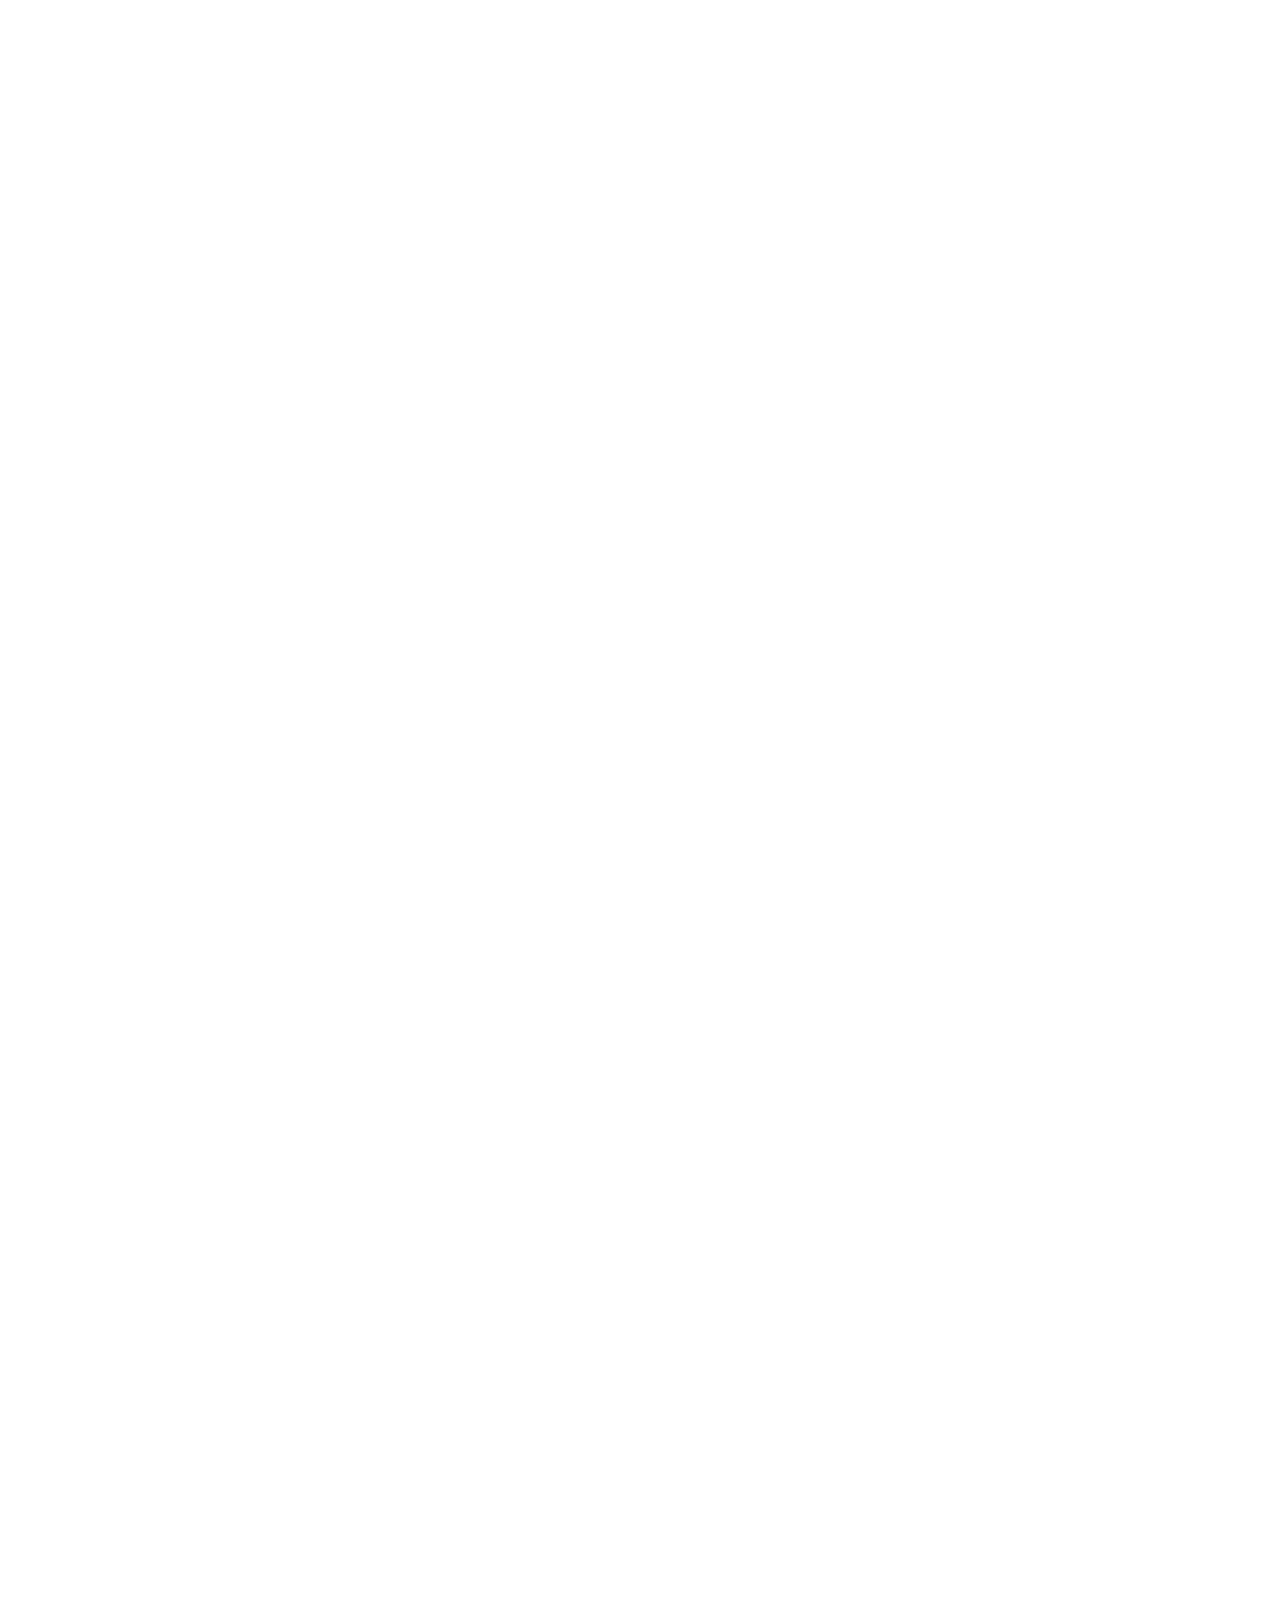
==== commit 3cb1573f: "Rebrand to Wren AdBlock Pro Publishing this fork under uBlock Origin's name and shield would pass it" ====
--- a/platform/mv3/extension/dashboard.html
+++ b/platform/mv3/extension/dashboard.html
@@ -23,7 +23,7 @@
 <!-- -------- -->
 <header>
     <nav id="dashboard-nav">
-        <span class="logo"><img data-i18n-title="extName" src="img/ublock.svg" alt="uBO Lite"></span><!--
+        <span class="logo"><img data-i18n-title="extName" src="img/wren.svg" alt="Wren AdBlock Pro"></span><!--
      --><button class="tabButton" type="button" data-pane="settings" data-i18n="settingsPageName" tabindex="0"></button><!--
      --><button class="tabButton" type="button" data-pane="rulesets" data-i18n="aboutFilterLists" tabindex="0"></button><!--
      --><button class="tabButton" type="button" data-pane="filters" data-i18n="customFiltersPageName"tabindex="0"></button><!--
@@ -149,12 +149,13 @@
     <div class="body">
         <div id="aboutNameVer" class="li"></div>
         <div class="liul">
+            <div class="li">A fork of <a href="https://github.com/gorhill/uBlock" target="_blank">uBlock Origin Lite</a></div>
             <div class="li">Copyright (c) Raymond Hill 2014-present</div>
         </div>
         <div class="li"><a href="https://github.com/uBlockOrigin/uBOL-home/wiki/Privacy-policy" data-i18n="aboutPrivacyPolicy"></a></div>
         <div class="li"><a href="https://github.com/uBlockOrigin/uBOL-home/wiki" data-i18n="aboutDocumentation"></a></div>
         <div class="li"><a href="https://github.com/uBlockOrigin/uBOL-home/releases" data-i18n="aboutChangelog"></a></div>
-        <div class="li"><a href="https://github.com/gorhill/uBlock" data-i18n="aboutCode"></a></div>
+        <div class="li"><a href="https://github.com/nguyenquocanhz/uBlock-mv3" data-i18n="aboutCode"></a></div>
         <div class="li"><span data-i18n="aboutContributors"></span></div>
         <div class="liul">
             <div class="li"><a href="https://github.com/gorhill/uBlock/graphs/contributors" data-i18n="aboutSourceCode"></a></div>
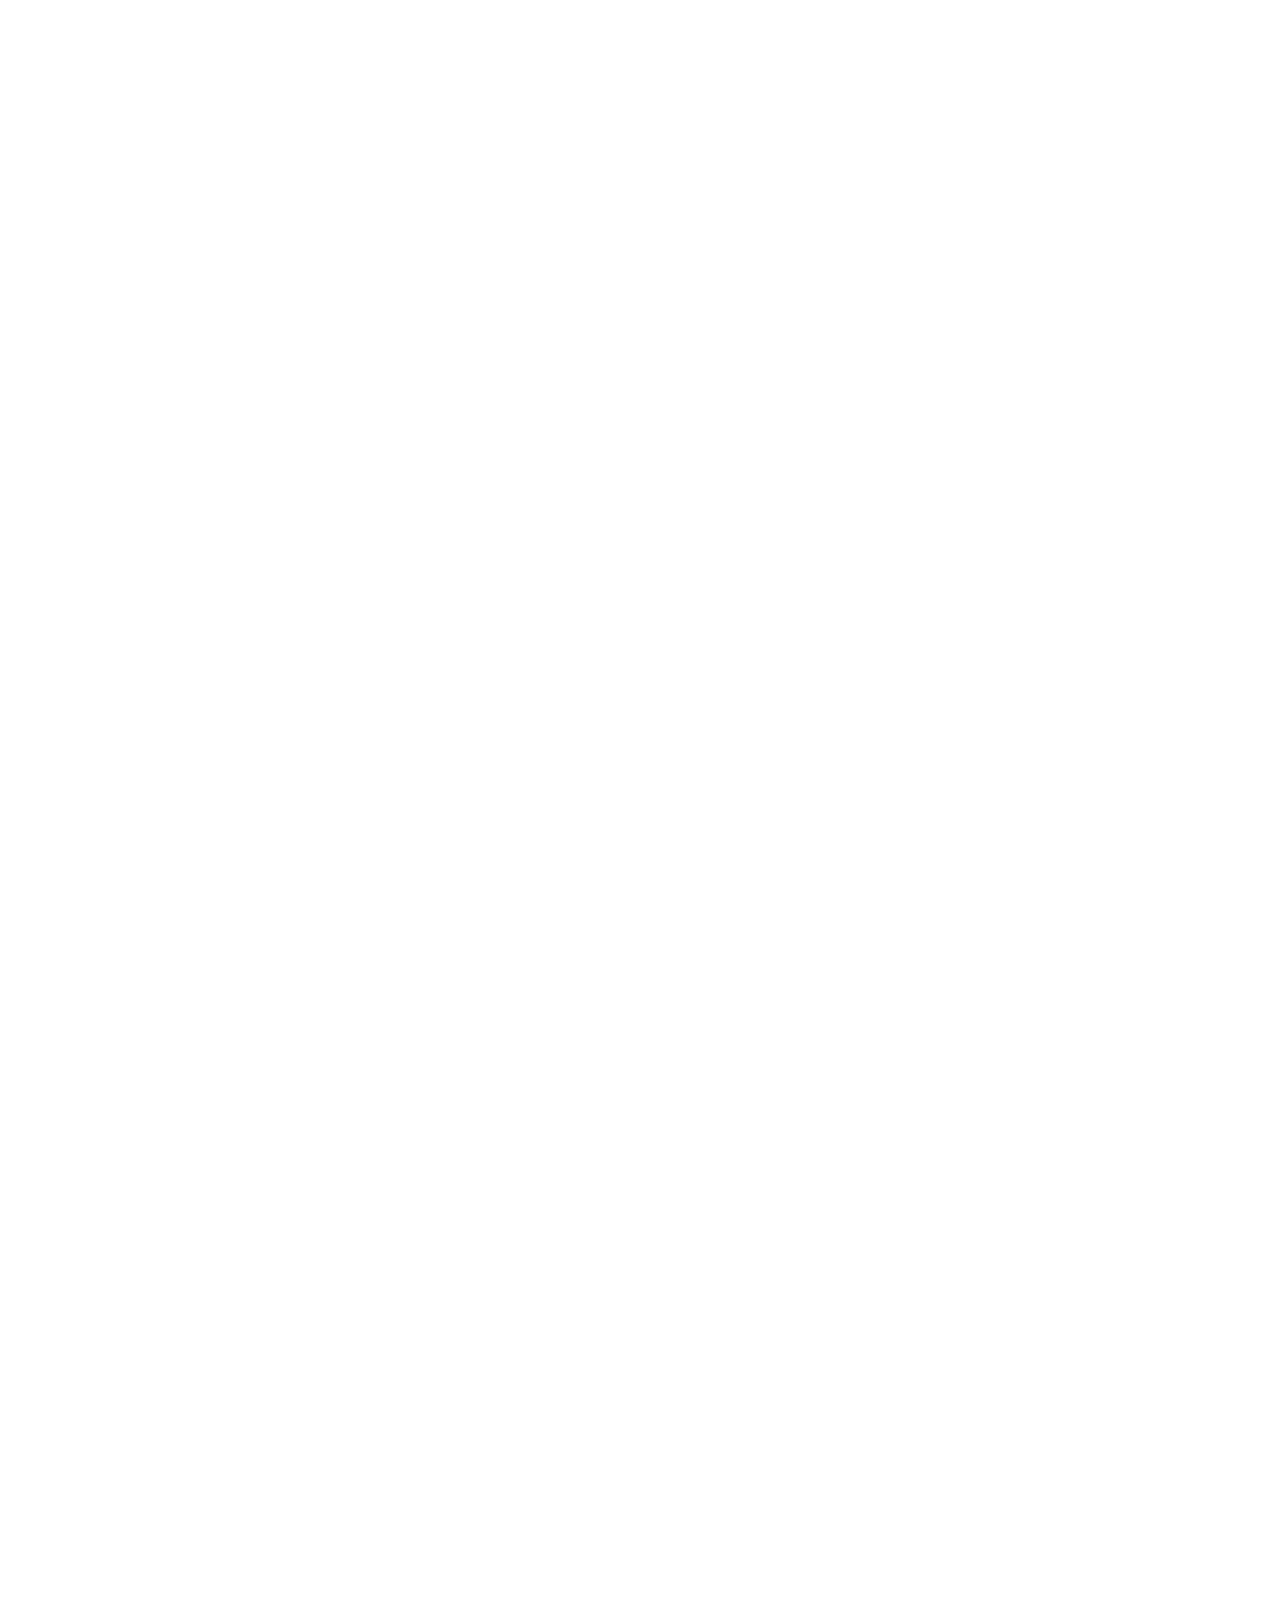
==== commit 180a5515: "mv3: blocking statistics, by category Adds counts for what was blocked -- ads, trackers, malware, an" ====
--- a/platform/mv3/extension/dashboard.html
+++ b/platform/mv3/extension/dashboard.html
@@ -79,6 +79,15 @@
         </div>
         <div class="settingsGroup">
             <p id="developerMode"><label data-i18n="developerModeLabel"><span class="input checkbox"><input type="checkbox"><svg viewBox="0 0 24 24"><path d="M1.73,12.91 8.1,19.28 22.79,4.59"/></svg></span>_</label><legend data-i18n="developerModeLegend"></legend>
+        </div>
+    </div>
+    <div>
+        <h3 data-i18n="statsSectionLabel"></h3>
+        <p><label id="statsEnabled" data-i18n="statsEnableLabel"><span class="input checkbox"><input type="checkbox"><svg viewBox="0 0 24 24"><path d="M1.73,12.91 8.1,19.28 22.79,4.59"/></svg></span>_</label><legend data-i18n="statsEnableLegend"></legend>
+        <div id="statsPanel" hidden>
+            <div id="statsGrid"></div>
+            <p id="statsScope" class="statsNote"></p>
+            <p><button id="statsReset" class="iconified dontshrink" type="button"><span data-i18n="statsResetButton">_</span><span class="hover"></span></button>
         </div>
     </div>
     <div>
--- a/platform/mv3/extension/css/settings.css
+++ b/platform/mv3/extension/css/settings.css
@@ -435,4 +435,40 @@
     fill: var(--surface-3);
     font-size: 4em;
     margin: 2em;
-}+}
+/* Blocking statistics */
+#statsPanel {
+    margin-top: 0.75em;
+    }
+#statsGrid {
+    display: grid;
+    gap: 0.75em;
+    grid-template-columns: repeat(auto-fit, minmax(9em, 1fr));
+    max-width: 46em;
+    }
+#statsGrid .stat {
+    background-color: var(--surface-1);
+    border: 1px solid var(--surface-3);
+    border-radius: 6px;
+    padding: 0.6em 0.8em;
+    }
+#statsGrid .stat > .n {
+    color: var(--accent-surface-1);
+    display: block;
+    font-size: 1.6em;
+    font-variant-numeric: tabular-nums;
+    font-weight: 600;
+    line-height: 1.2;
+    }
+#statsGrid .stat > .lbl {
+    color: var(--ink-3);
+    font-size: var(--font-size-smaller);
+    }
+.statsNote {
+    color: var(--ink-3);
+    font-size: var(--font-size-smaller);
+    max-width: 46em;
+    }
+.statsNote:empty {
+    display: none;
+    }
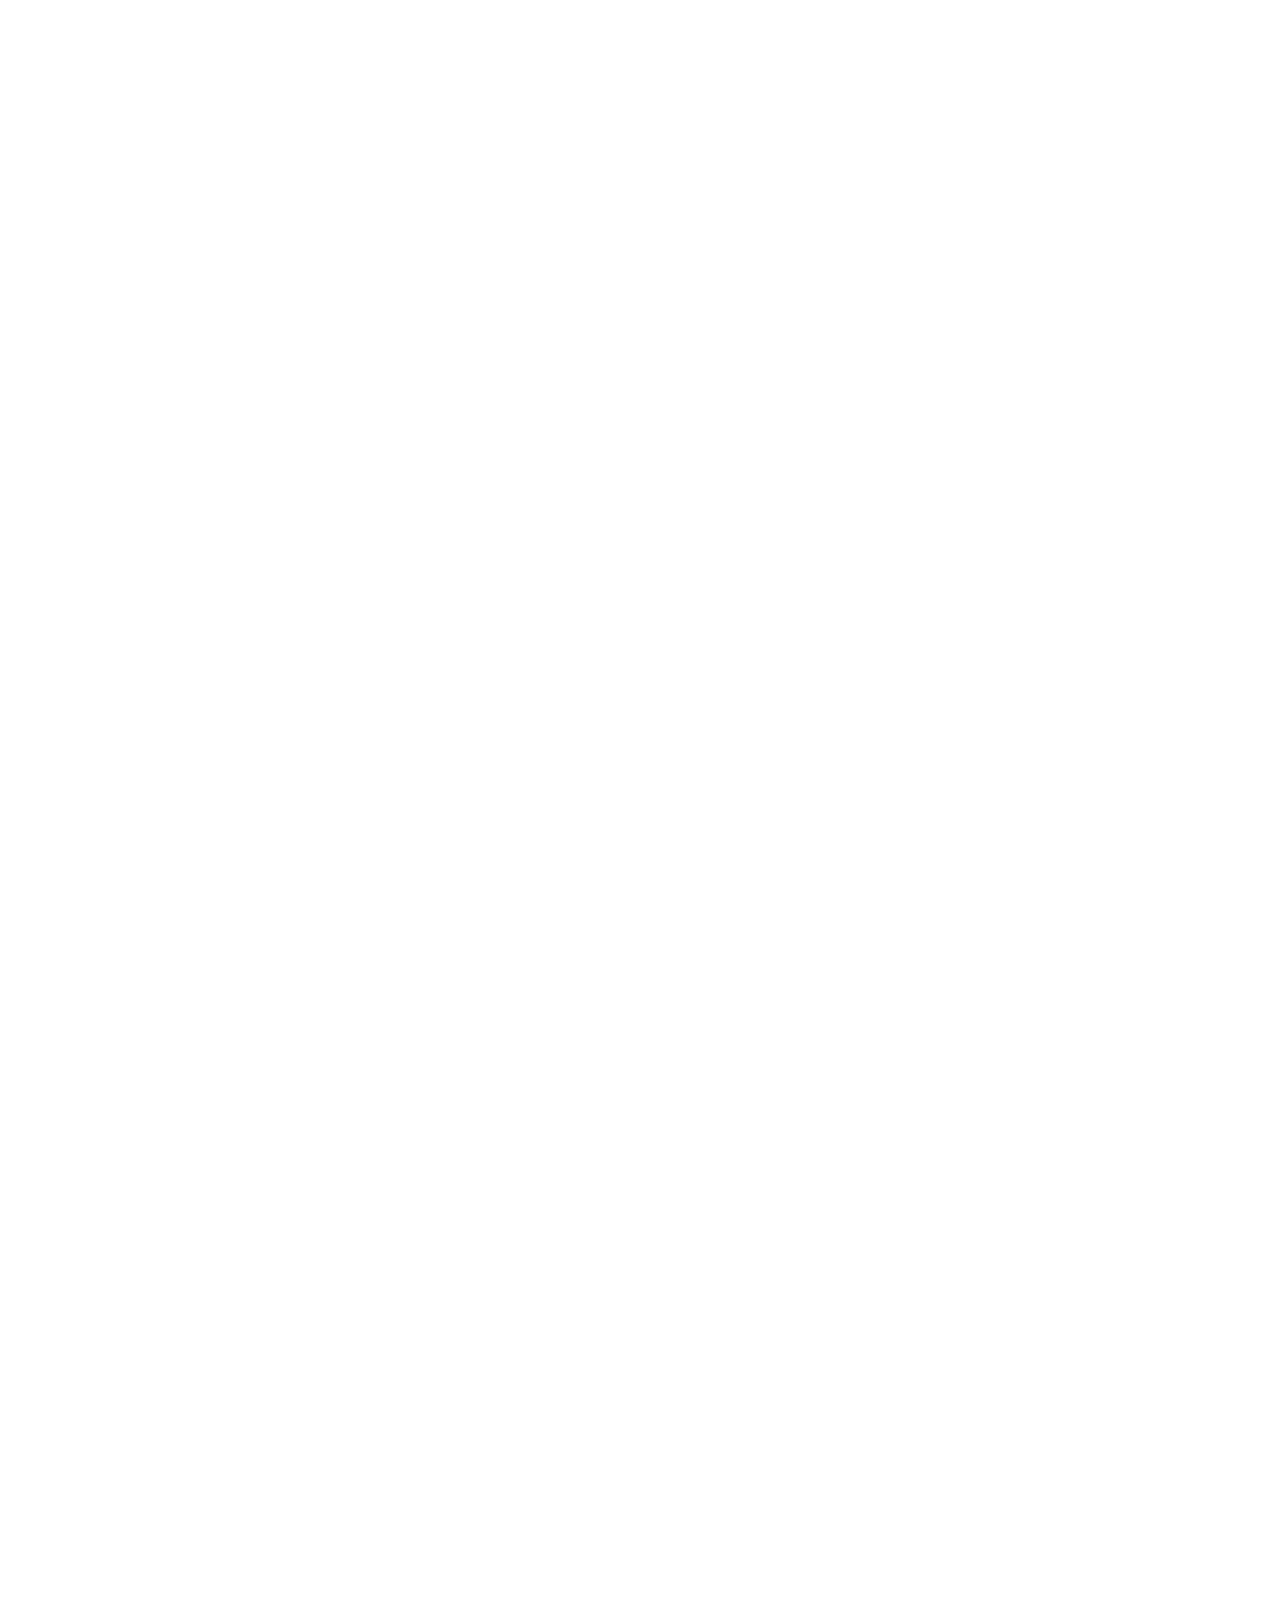
==== commit c8a15570: "mv3: defuse anti-developer-tools scripts, and optionally restore interaction Two switches, separated" ====
--- a/platform/mv3/extension/dashboard.html
+++ b/platform/mv3/extension/dashboard.html
@@ -71,6 +71,8 @@
             <p data-platform-exclude="safari"><label id="strictBlockMode" data-i18n="enableStrictBlockLabel"><span class="input checkbox"><input type="checkbox"><svg viewBox="0 0 24 24"><path d="M1.73,12.91 8.1,19.28 22.79,4.59"/></svg></span>_</label><legend data-i18n="enableStrictBlockLegend"></legend>
             <p><label id="popupBlockMode" data-i18n="enablePopupBlockLabel"><span class="input checkbox"><input type="checkbox"><svg viewBox="0 0 24 24"><path d="M1.73,12.91 8.1,19.28 22.79,4.59"/></svg></span>_</label><legend data-i18n="enablePopupBlockLegend"></legend>
             <p><label id="antiAdblockMode" data-i18n="enableAntiAdblockLabel"><span class="input checkbox"><input type="checkbox"><svg viewBox="0 0 24 24"><path d="M1.73,12.91 8.1,19.28 22.79,4.59"/></svg></span>_</label><legend data-i18n="enableAntiAdblockLegend"></legend>
+            <p><label id="antiDevtoolsMode" data-i18n="enableAntiDevtoolsLabel"><span class="input checkbox"><input type="checkbox"><svg viewBox="0 0 24 24"><path d="M1.73,12.91 8.1,19.28 22.79,4.59"/></svg></span>_</label><legend data-i18n="enableAntiDevtoolsLegend"></legend>
+            <p><label id="unlockInteractionMode" data-i18n="enableUnlockInteractionLabel"><span class="input checkbox"><input type="checkbox"><svg viewBox="0 0 24 24"><path d="M1.73,12.91 8.1,19.28 22.79,4.59"/></svg></span>_</label><legend data-i18n="enableUnlockInteractionLegend"></legend>
         </div>
         <div class="settingsGroup">
             <h4 data-i18n="behaviorInterfaceGroupLabel"></h4>
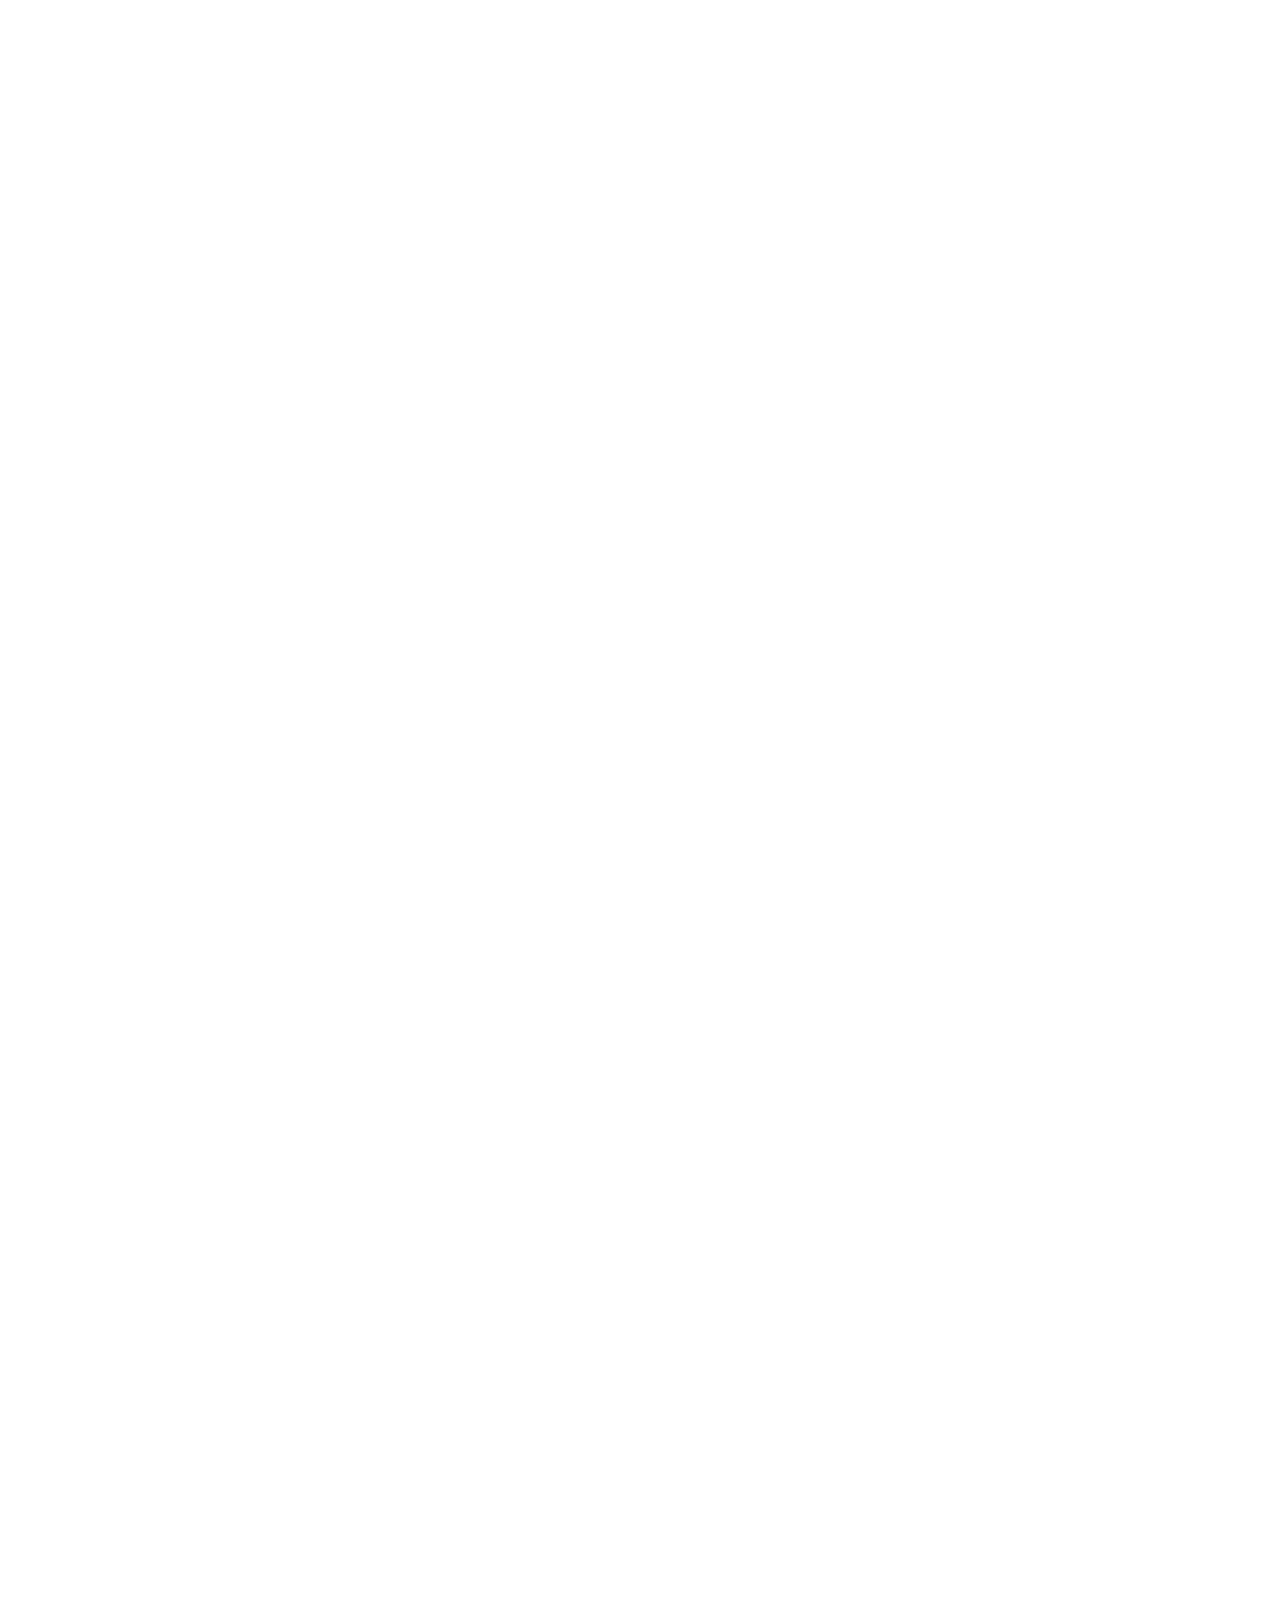
==== commit a11e85e3: "mv3: dismiss adblock walls and give back the scrollbar The last gap the two projects you linked both" ====
--- a/platform/mv3/extension/dashboard.html
+++ b/platform/mv3/extension/dashboard.html
@@ -71,6 +71,7 @@
             <p data-platform-exclude="safari"><label id="strictBlockMode" data-i18n="enableStrictBlockLabel"><span class="input checkbox"><input type="checkbox"><svg viewBox="0 0 24 24"><path d="M1.73,12.91 8.1,19.28 22.79,4.59"/></svg></span>_</label><legend data-i18n="enableStrictBlockLegend"></legend>
             <p><label id="popupBlockMode" data-i18n="enablePopupBlockLabel"><span class="input checkbox"><input type="checkbox"><svg viewBox="0 0 24 24"><path d="M1.73,12.91 8.1,19.28 22.79,4.59"/></svg></span>_</label><legend data-i18n="enablePopupBlockLegend"></legend>
             <p><label id="antiAdblockMode" data-i18n="enableAntiAdblockLabel"><span class="input checkbox"><input type="checkbox"><svg viewBox="0 0 24 24"><path d="M1.73,12.91 8.1,19.28 22.79,4.59"/></svg></span>_</label><legend data-i18n="enableAntiAdblockLegend"></legend>
+            <p><label id="dismissWallMode" data-i18n="enableDismissWallLabel"><span class="input checkbox"><input type="checkbox"><svg viewBox="0 0 24 24"><path d="M1.73,12.91 8.1,19.28 22.79,4.59"/></svg></span>_</label><legend data-i18n="enableDismissWallLegend"></legend>
             <p><label id="antiDevtoolsMode" data-i18n="enableAntiDevtoolsLabel"><span class="input checkbox"><input type="checkbox"><svg viewBox="0 0 24 24"><path d="M1.73,12.91 8.1,19.28 22.79,4.59"/></svg></span>_</label><legend data-i18n="enableAntiDevtoolsLegend"></legend>
             <p><label id="unlockInteractionMode" data-i18n="enableUnlockInteractionLabel"><span class="input checkbox"><input type="checkbox"><svg viewBox="0 0 24 24"><path d="M1.73,12.91 8.1,19.28 22.79,4.59"/></svg></span>_</label><legend data-i18n="enableUnlockInteractionLegend"></legend>
         </div>
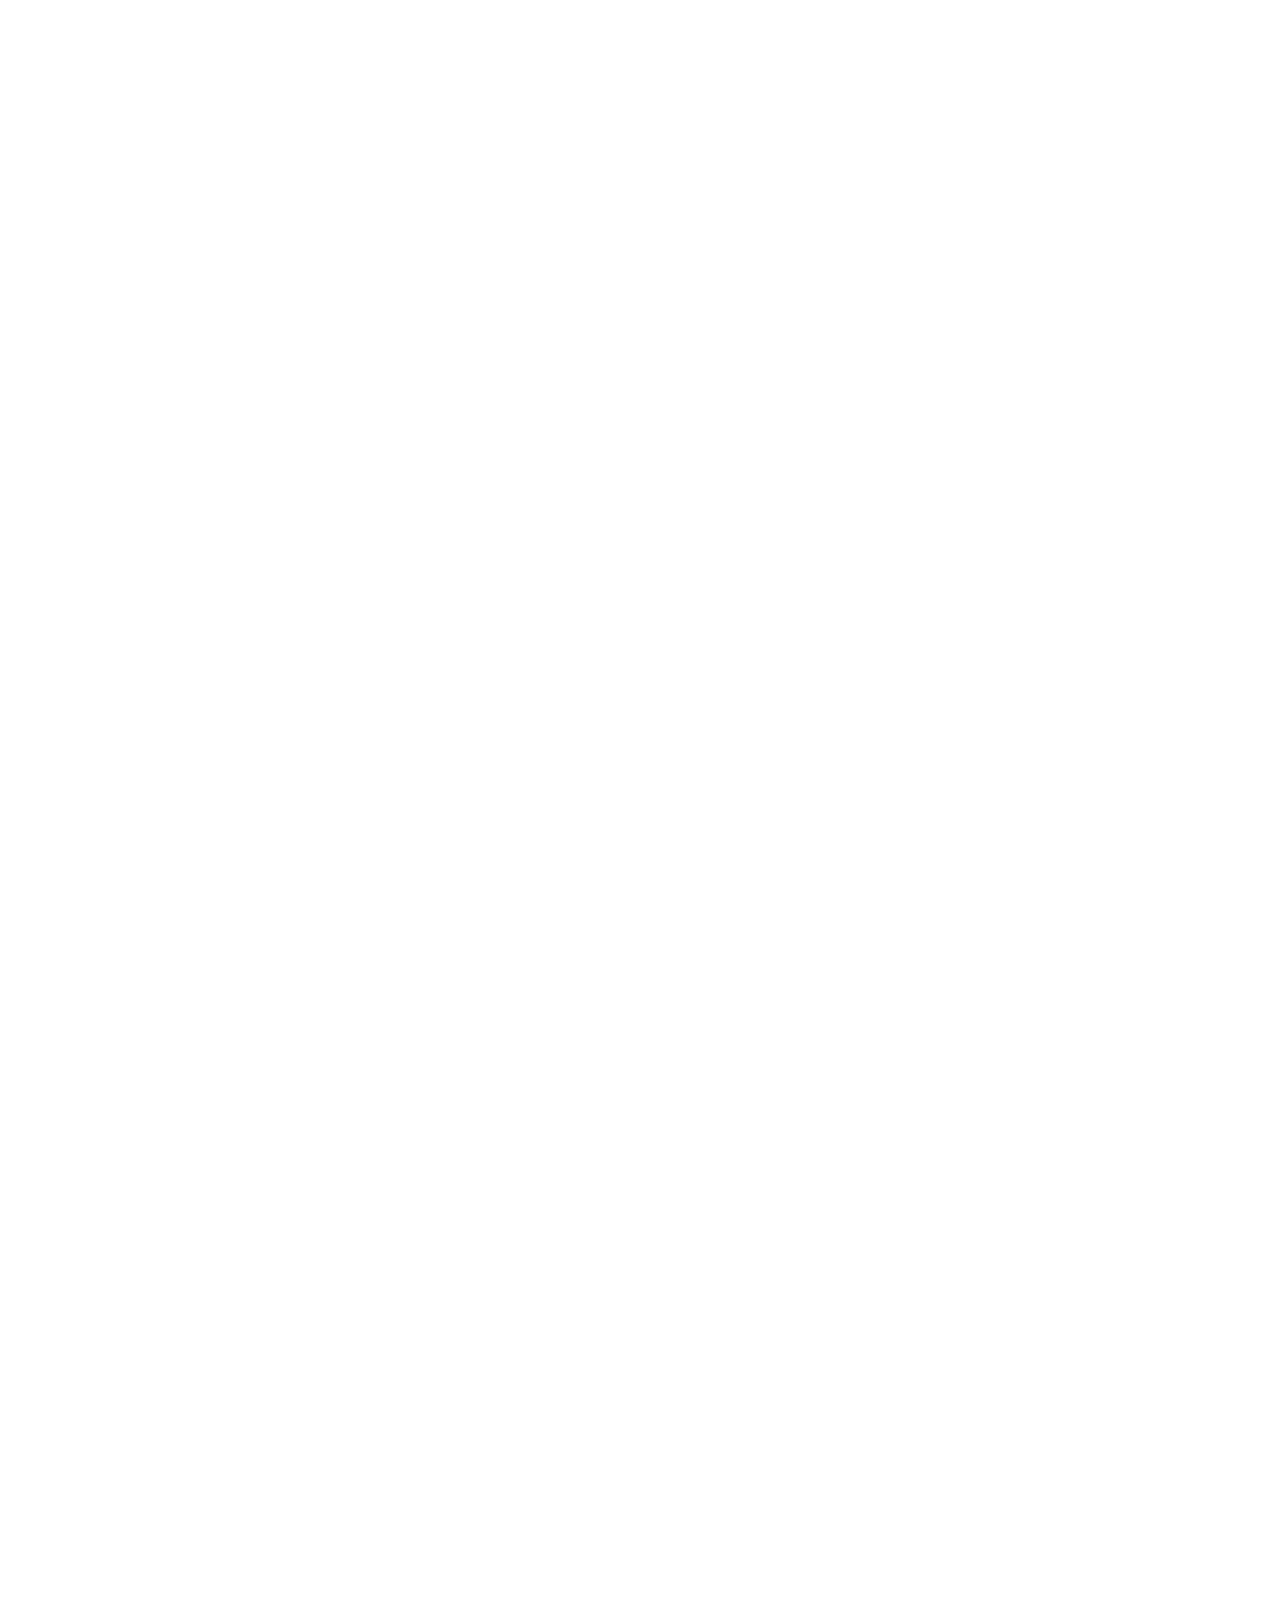
==== commit c5d8a9ea: "Merge upstream uBlock Origin (244 commits since the fork) The fork's YouTube defence had gone stale " ====
--- a/platform/mv3/extension/dashboard.html
+++ b/platform/mv3/extension/dashboard.html
@@ -240,12 +240,25 @@
 <template id="customFiltersSelector">
     <li class="selector" data-pretty="" data-ugly=""><div><span class="selector" spellcheck="false" contenteditable="plaintext-only"></span><span class="copy fa-icon">files-o</span><span class="remove fa-icon">trash-o</span><span class="undo fa-icon">undo</span></div></li>
 </template>
+<template class="sandbox-panel">
+    <span class="sandbox-panel">
+        <span class="buttonGroup">
+            <button id="sandboxUndo" class="iconified" type="button" disabled><span class="fa-icon">reply</span><span class="hover"></span></button>
+            <button id="sandboxRedo" class="iconified" type="button" disabled><span class="fa-icon fa-icon-hflipped">reply</span><span class="hover"></span></button>
+            <button id="sandboxToggleComment" type="button"><span>!&nbsp;&mldr;</span><span class="hover"></span></button>
+        </span>
+        <span class="buttonGroup">
+            <button id="sandboxSave" class="preferred iconified" type="button" disabled><span class="fa-icon">save</span><span data-i18n="saveButton">_</span><span class="hover"></span></button>
+            <button id="sandboxRevert" class="iconified" type="button" disabled><span class="fa-icon">undo</span><span data-i18n="revertButton">_</span><span class="hover"></span></button>
+        </span>
+    </span>
+</template>
 <template class="io-panel">
     <span class="io-panel">
-        <button id="apply" class="preferred iconified" type="button" disabled><span class="fa-icon">save</span><span data-i18n="saveButton">_</span><span class="hover"></span></button>
-        <button id="revert" class="iconified" type="button" disabled><span class="fa-icon">undo</span><span data-i18n="revertButton">_</span><span class="hover"></span></button>
-        <button id="import" class="iconified" type="button"><span class="fa-icon">download-alt</span><span data-i18n="importAndAppendButton">_</span><span class="hover"></span></button>
-        <button id="export" class="iconified" type="button"><span class="fa-icon">upload-alt</span><span data-i18n="exportButton">_</span><span class="hover"></span></button><input type="file" accept="json/application">
+        <button id="developSave" class="preferred iconified" type="button" disabled><span class="fa-icon">save</span><span data-i18n="saveButton">_</span><span class="hover"></span></button>
+        <button id="developRevert" class="iconified" type="button" disabled><span class="fa-icon">undo</span><span data-i18n="revertButton">_</span><span class="hover"></span></button>
+        <button id="developImport" class="iconified" type="button"><span class="fa-icon">download-alt</span><span data-i18n="importAndAppendButton">_</span><span class="hover"></span></button>
+        <button id="developExport" class="iconified" type="button"><span class="fa-icon">upload-alt</span><span data-i18n="exportButton">_</span><span class="hover"></span></button><input type="file" accept="json/application">
     </span>
 </template>
 <template class="summary-panel">
--- a/platform/mv3/extension/css/filter-editor.css
+++ b/platform/mv3/extension/css/filter-editor.css
@@ -0,0 +1,60 @@
+.cm-container .sandbox-panel {
+    display: inline-flex;
+    justify-content: space-between;
+    }
+.cm-container .sandbox-panel .buttonGroup {
+    display: inline-flex;
+    column-gap: 0.5em;
+    }
+.cm-container .cm-line {
+    word-break: break-all;
+    }
+.sfp_comment {
+    color: var(--sf-comment-ink);
+    }
+.sfp_def {
+    color: var(--sf-def-ink);
+    }
+.sfp_directive {
+    color: var(--sf-directive-ink);
+    font-weight: bold;
+    }
+.sfp_error {
+    color: inherit;
+    }
+.sfp-ext-dom {
+    }
+.sfp-ext-html {
+    }
+.sfp-ext-js {
+    }
+.sfp_keyword {
+    color: var(--sf-keyword-ink);
+    }
+.sfp_link {
+    text-decoration: none;
+    }
+.sfp-net {
+    }
+.sfp_notice {
+    text-decoration-color: var(--sf-notice-ink);
+    text-decoration-style: solid;
+    text-decoration-line: underline;
+    }
+.sfp_strong {
+    font-weight: bold;
+    }
+.sfp_tag {
+    color: var(--sf-tag-ink);
+    }
+.sfp_unicode {
+    text-decoration-color: var(--sf-unicode-ink);
+    text-decoration-style: dashed;
+    text-decoration-line: underline;
+    }
+.sfp_value {
+    color: var(--sf-value-ink);
+    }
+.sfp_variable {
+    color: var(--sf-variable-ink);
+    }
--- a/platform/mv3/extension/css/develop.css
+++ b/platform/mv3/extension/css/develop.css
@@ -0,0 +1,170 @@
+body[data-pane="develop"] {
+    height: 100vh;
+    }
+
+section[data-pane="develop"] {
+    display: none;
+    flex-grow: 1;
+    overflow: hidden;
+    }
+
+section[data-pane="develop"] > div {
+    display: flex;
+    flex-direction: column;
+    height: 100%;
+    overflow: hidden;
+    }
+
+section[data-pane="develop"] > div > * {
+    margin-bottom: 0;
+    margin-top: 1em;
+    }
+
+.cm-container {
+    flex-grow: 1;
+    font-size: var(--monospace-size);
+    height: 90%;
+    padding-bottom: 2em;
+    }
+
+/* https://discuss.codemirror.net/t/how-to-set-max-height-of-the-editor/2882/2 */
+.cm-container .cm-editor {
+    background-color: var(--surface-0);
+    height: 100%;
+    }
+
+.cm-container .cm-editor .cm-line:has(.ubol-boundary) {
+    background-image: url('line-hor-dashed.png'), url('line-hor-dashed.png');
+    background-position: left 3px, left calc(100% - 3px);
+    background-repeat: repeat-x;
+    }
+.cm-container .cm-editor {
+    color: var(--ink-1);
+    }
+:root.dark .cm-container .cm-editor {
+    color: var(--ink-2);
+    }
+.cm-container .cm-editor .cm-line .ubol-comment {
+    color: #ba5300;
+    }
+:root.dark .cm-container .cm-editor .cm-line .ubol-comment {
+    color: #fa7000;
+    }
+.cm-container .cm-editor .cm-line .ubol-keyword {
+    color: #ae42be;
+    }
+:root.dark .cm-container .cm-editor .cm-line .ubol-keyword {
+    color: #ea59ff;
+    }
+.cm-container .cm-editor .cm-line .ubol-literal {
+    color: #168156;
+    }
+:root.dark .cm-container .cm-editor .cm-line .ubol-literal {
+    color: #1dae74;
+    }
+.cm-container .cm-editor .cm-line.badline {
+    background-color: color-mix(in srgb, var(--info3-ink) 15%, transparent 85%);
+    }
+
+.cm-container .cm-editor .cm-line .badmark {
+    text-decoration: underline var(--cm-negative) wavy;
+    text-decoration-skip-ink: none;
+    }
+
+.cm-container .cm-editor .cm-panel.cm-search {
+    display: flex;
+    flex-wrap: wrap;
+    font-family: sans-serif;
+    font-size: var(--font-size);
+    gap: 0.5em 1em;
+    padding: 0.5em 1.5em 0.5em 0.5em;
+    }
+
+.cm-container .cm-editor .cm-panel.cm-search > * {
+    margin: 0;
+    }
+
+.cm-container .cm-editor .cm-panel.cm-search .cm-textfield,
+.cm-container .cm-editor .cm-panel.cm-search .cm-button,
+.cm-container .cm-editor .cm-panel.cm-search label {
+    background-image: inherit;
+    border: inherit;
+    flex-grow: 0;
+    font-size: var(--button-font-size);
+    min-height: calc(var(--button-font-size) * 1.8);
+    }
+
+.cm-container .cm-editor .cm-panel .warning {
+    color: var(--info3-ink);
+    }
+
+.cm-container .cm-editor .cm-panel {
+    background-color: var(--surface-1);
+    box-sizing: border-box;
+    display: inline-flex;
+    gap: 0.25em;
+    padding: 0.25em 0;
+    padding-inline-start: 0;
+    width: 100%;
+    }
+.cm-container .cm-editor .cm-panel button {
+    min-height: 30px;
+    }
+.cm-container .cm-editor .cm-panel.io-panel button#developRevert {
+    margin-inline-end: 1em;
+    }
+.cm-container .cm-editor .cm-panel.io-panel:not([data-io~="apply"]) button#developSave {
+    display: none;
+    }
+.cm-container .cm-editor .cm-panel.io-panel:not([data-io~="revert"]) button#developRevert {
+    display: none;
+    }
+.cm-container .cm-editor .cm-panel.io-panel:not([data-io~="import"]) button#developImport {
+    display: none;
+    }
+.cm-container .cm-editor .cm-panel.io-panel:not([data-io~="export"]) button#developExport {
+    display: none;
+    }
+
+.cm-container .cm-editor .cm-panel.info-panel {
+    display: flex;
+    flex-wrap: nowrap;
+    font-size: var(--font-size);
+    padding: var(--default-gap-xxsmall) var(--default-gap-xsmall);
+    }
+.cm-container .cm-editor .cm-panel.info-panel .info {
+    flex-grow: 1;
+    overflow: auto;
+    }
+.cm-container .cm-editor .cm-panel.info-panel .close {
+    cursor: default;
+    flex-shrink: 0;
+    padding-inline-start: 1em;
+    }
+.cm-container .cm-editor .cm-panel.info-panel .close::after {
+    content: '\2715';
+    }
+
+.cm-container .cm-editor .cm-panel.summary-panel {
+    background-color: color-mix(in srgb, var(--info1-ink) 15%, transparent 85%);
+    gap: 1em;
+    }
+.cm-container .cm-editor .cm-panel.summary-panel .info {
+    flex-shrink: 0;
+    }
+
+.cm-container .cm-editor .cm-panel.feedback-panel {
+    background-color: color-mix(in srgb, var(--info3-ink) 15%, transparent 85%);
+    white-space: pre;
+    max-height: 10cqh;
+    }
+
+.cm-container .cm-editor .cm-gutterElement {
+    cursor: default;
+    user-select: none;
+    }
+
+.cm-container .cm-editor .cm-tooltip .badmark-tooltip {
+    background-color: color-mix(in srgb, var(--info3-ink) 15%, transparent 85%);
+    padding: var(--default-gap-xxsmall) var(--default-gap-xsmall);
+    }
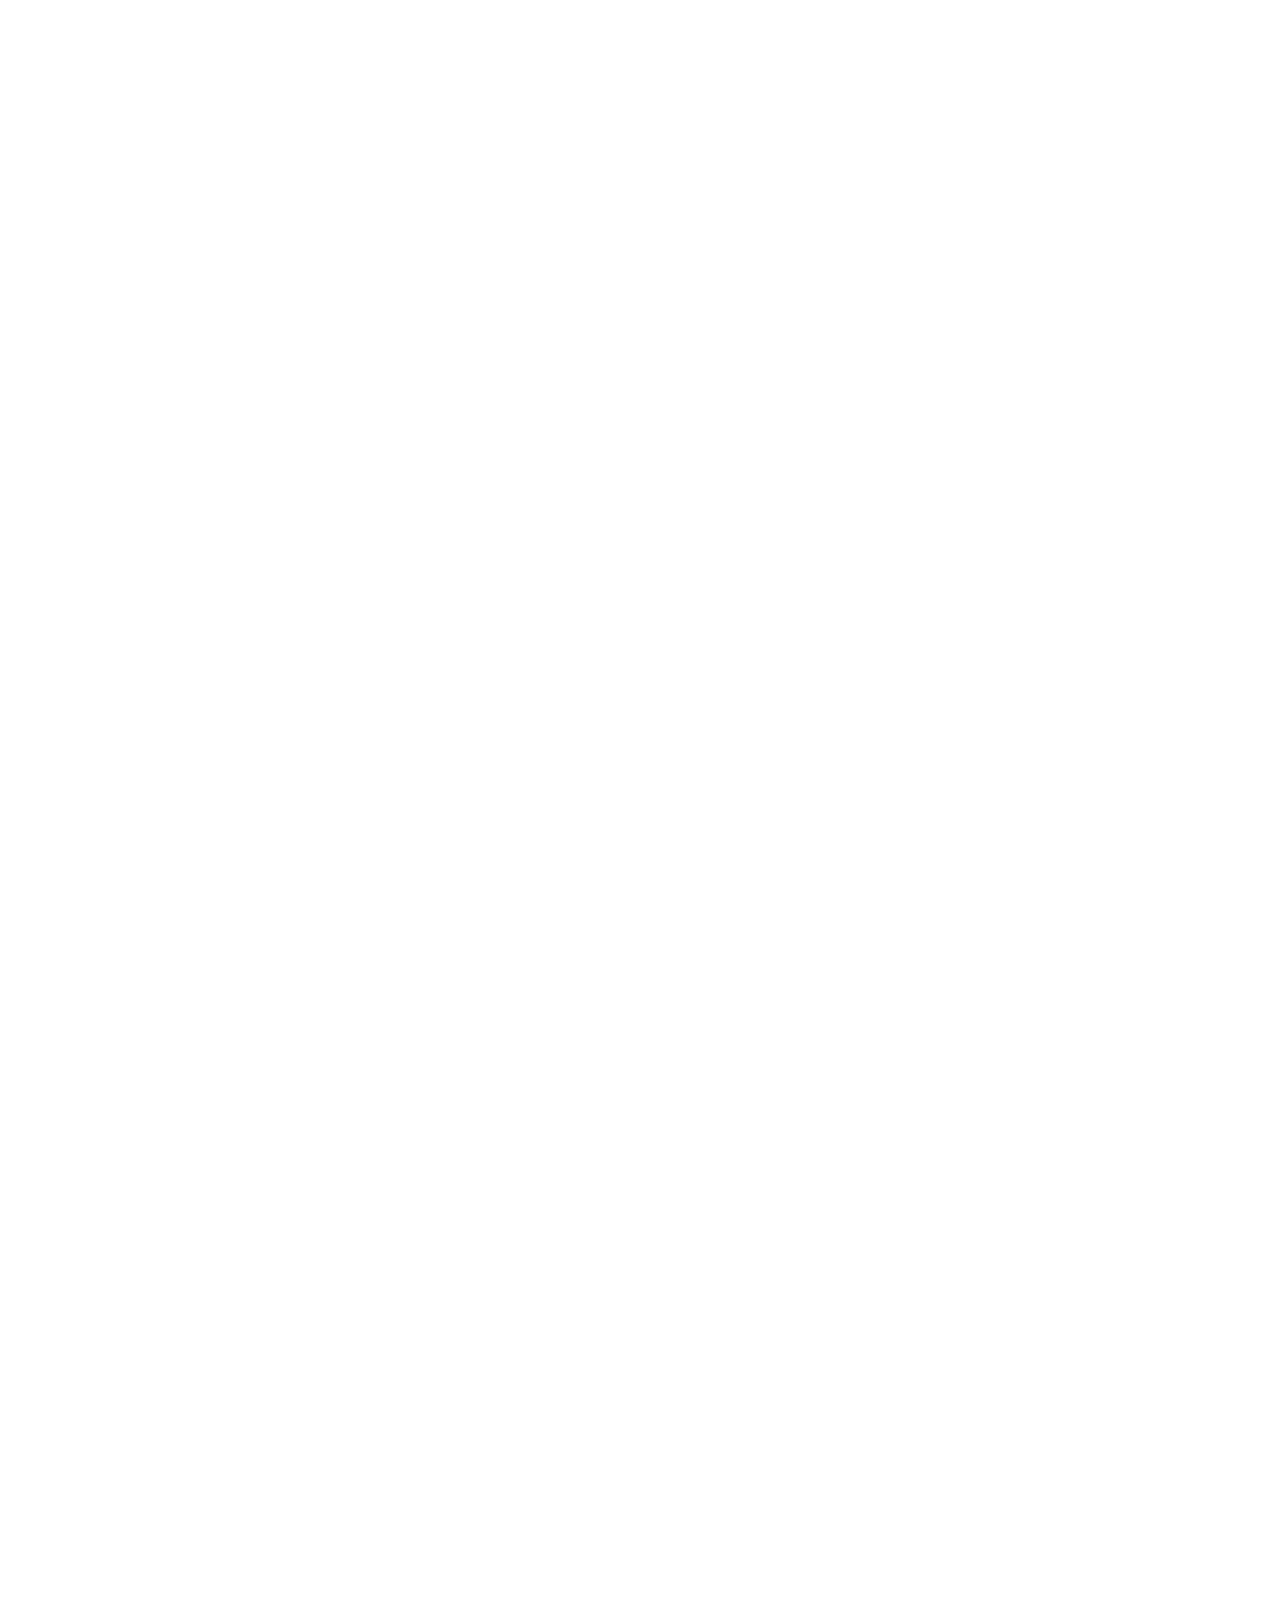
==== commit 47922bd3: "mv3: skip sponsor segments in YouTube videos, via SponsorBlock No ad blocker can remove a sponsor re" ====
--- a/platform/mv3/extension/dashboard.html
+++ b/platform/mv3/extension/dashboard.html
@@ -74,6 +74,7 @@
             <p><label id="dismissWallMode" data-i18n="enableDismissWallLabel"><span class="input checkbox"><input type="checkbox"><svg viewBox="0 0 24 24"><path d="M1.73,12.91 8.1,19.28 22.79,4.59"/></svg></span>_</label><legend data-i18n="enableDismissWallLegend"></legend>
             <p><label id="antiDevtoolsMode" data-i18n="enableAntiDevtoolsLabel"><span class="input checkbox"><input type="checkbox"><svg viewBox="0 0 24 24"><path d="M1.73,12.91 8.1,19.28 22.79,4.59"/></svg></span>_</label><legend data-i18n="enableAntiDevtoolsLegend"></legend>
             <p><label id="unlockInteractionMode" data-i18n="enableUnlockInteractionLabel"><span class="input checkbox"><input type="checkbox"><svg viewBox="0 0 24 24"><path d="M1.73,12.91 8.1,19.28 22.79,4.59"/></svg></span>_</label><legend data-i18n="enableUnlockInteractionLegend"></legend>
+            <p><label id="sponsorBlockMode" data-i18n="enableSponsorBlockLabel"><span class="input checkbox"><input type="checkbox"><svg viewBox="0 0 24 24"><path d="M1.73,12.91 8.1,19.28 22.79,4.59"/></svg></span>_</label><legend data-i18n="enableSponsorBlockLegend"></legend>
         </div>
         <div class="settingsGroup">
             <h4 data-i18n="behaviorInterfaceGroupLabel"></h4>
@@ -162,6 +163,7 @@
         <div id="aboutNameVer" class="li"></div>
         <div class="liul">
             <div class="li">A fork of <a href="https://github.com/gorhill/uBlock" target="_blank">uBlock Origin Lite</a></div>
+            <div class="li">Sponsor segments from <a href="https://sponsor.ajay.app/" target="_blank">SponsorBlock</a>, used under <a href="https://creativecommons.org/licenses/by-nc-sa/4.0/" target="_blank">CC BY-NC-SA 4.0</a></div>
             <div class="li">Copyright (c) Raymond Hill 2014-present</div>
         </div>
         <div class="li"><a href="https://github.com/uBlockOrigin/uBOL-home/wiki/Privacy-policy" data-i18n="aboutPrivacyPolicy"></a></div>
